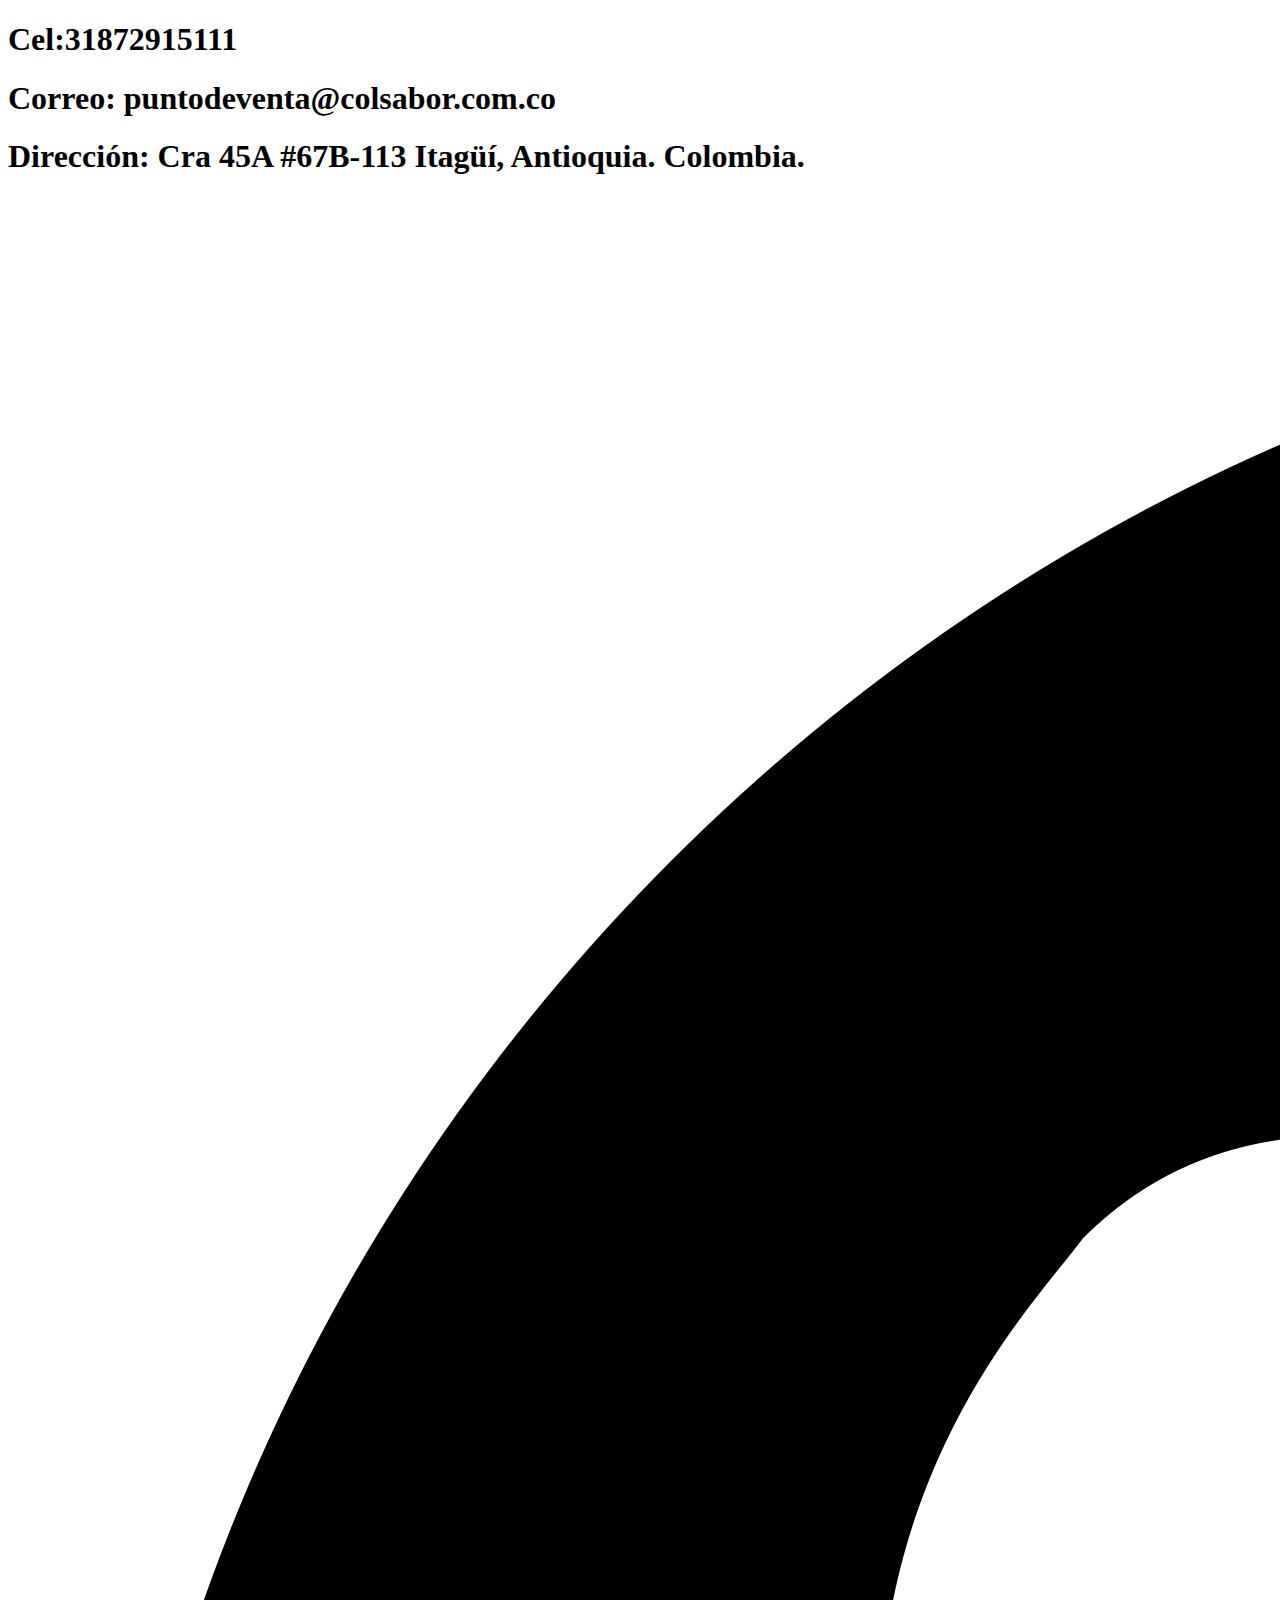
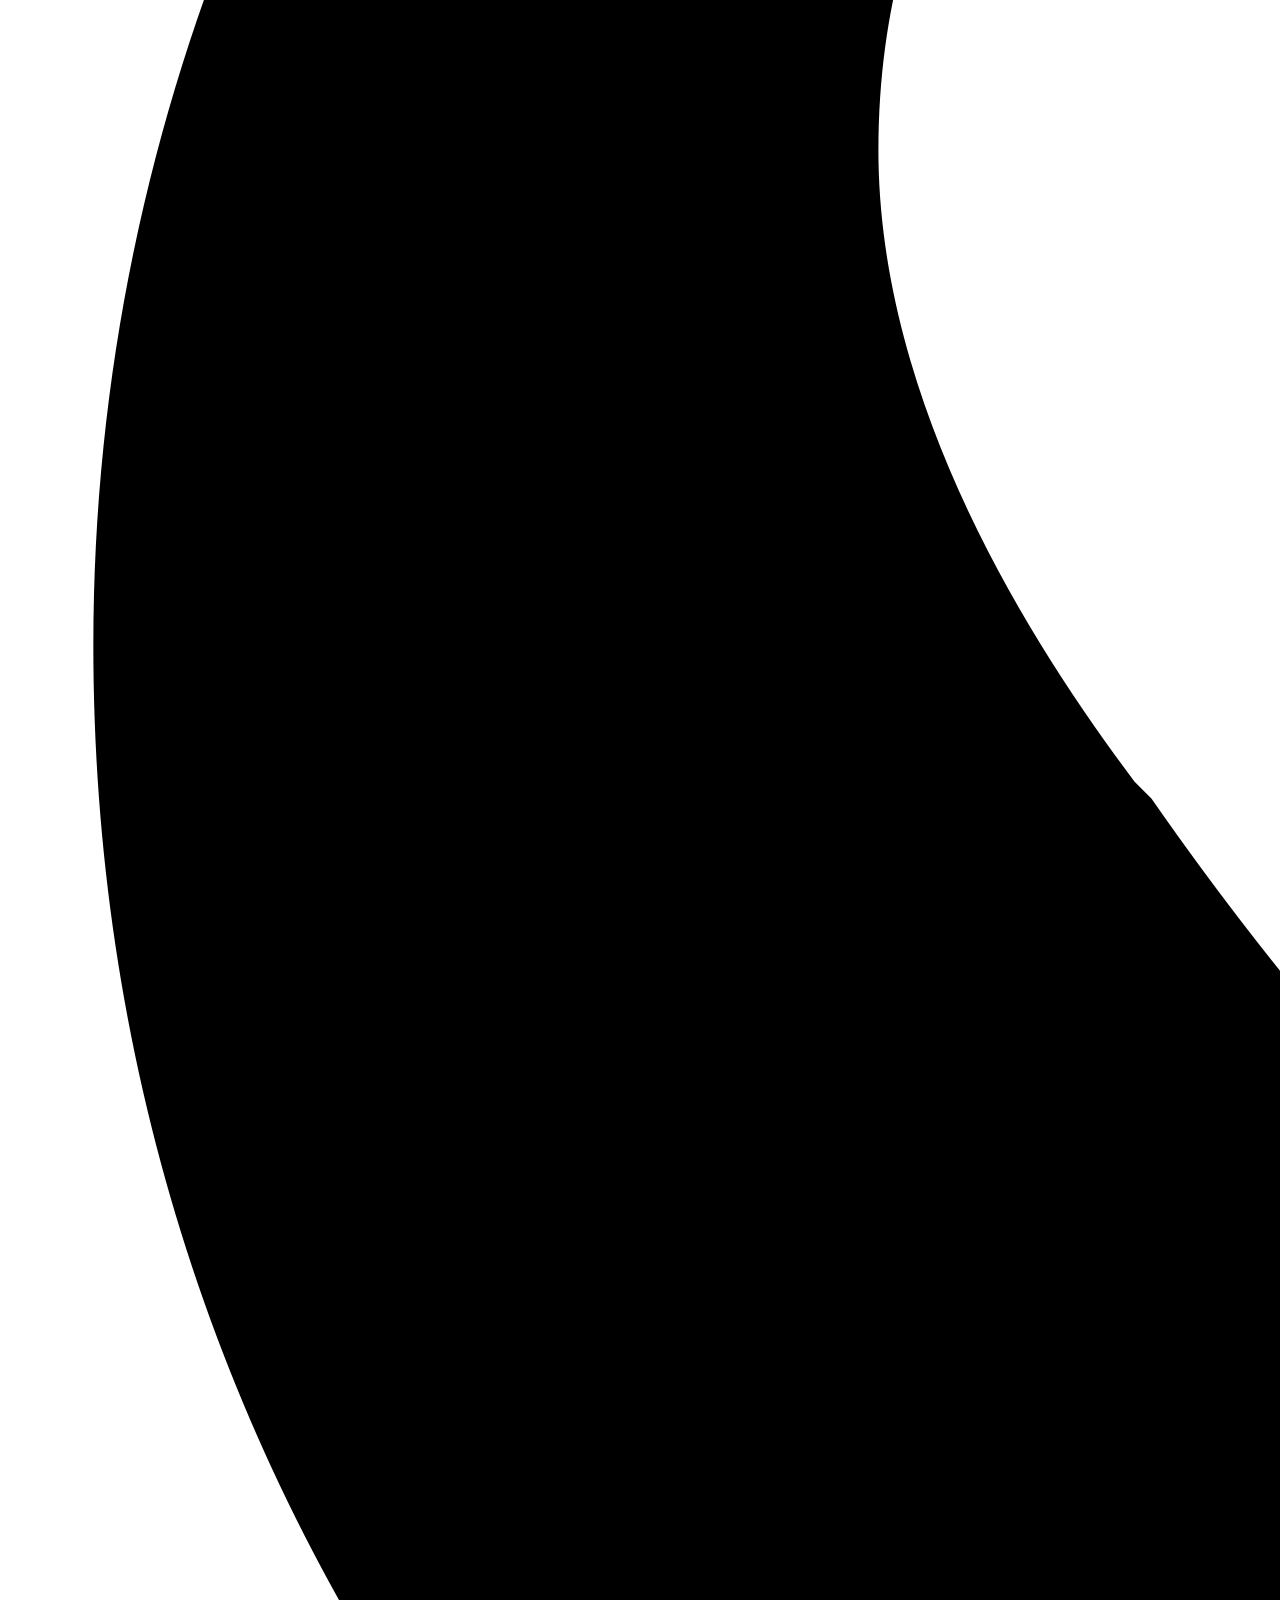
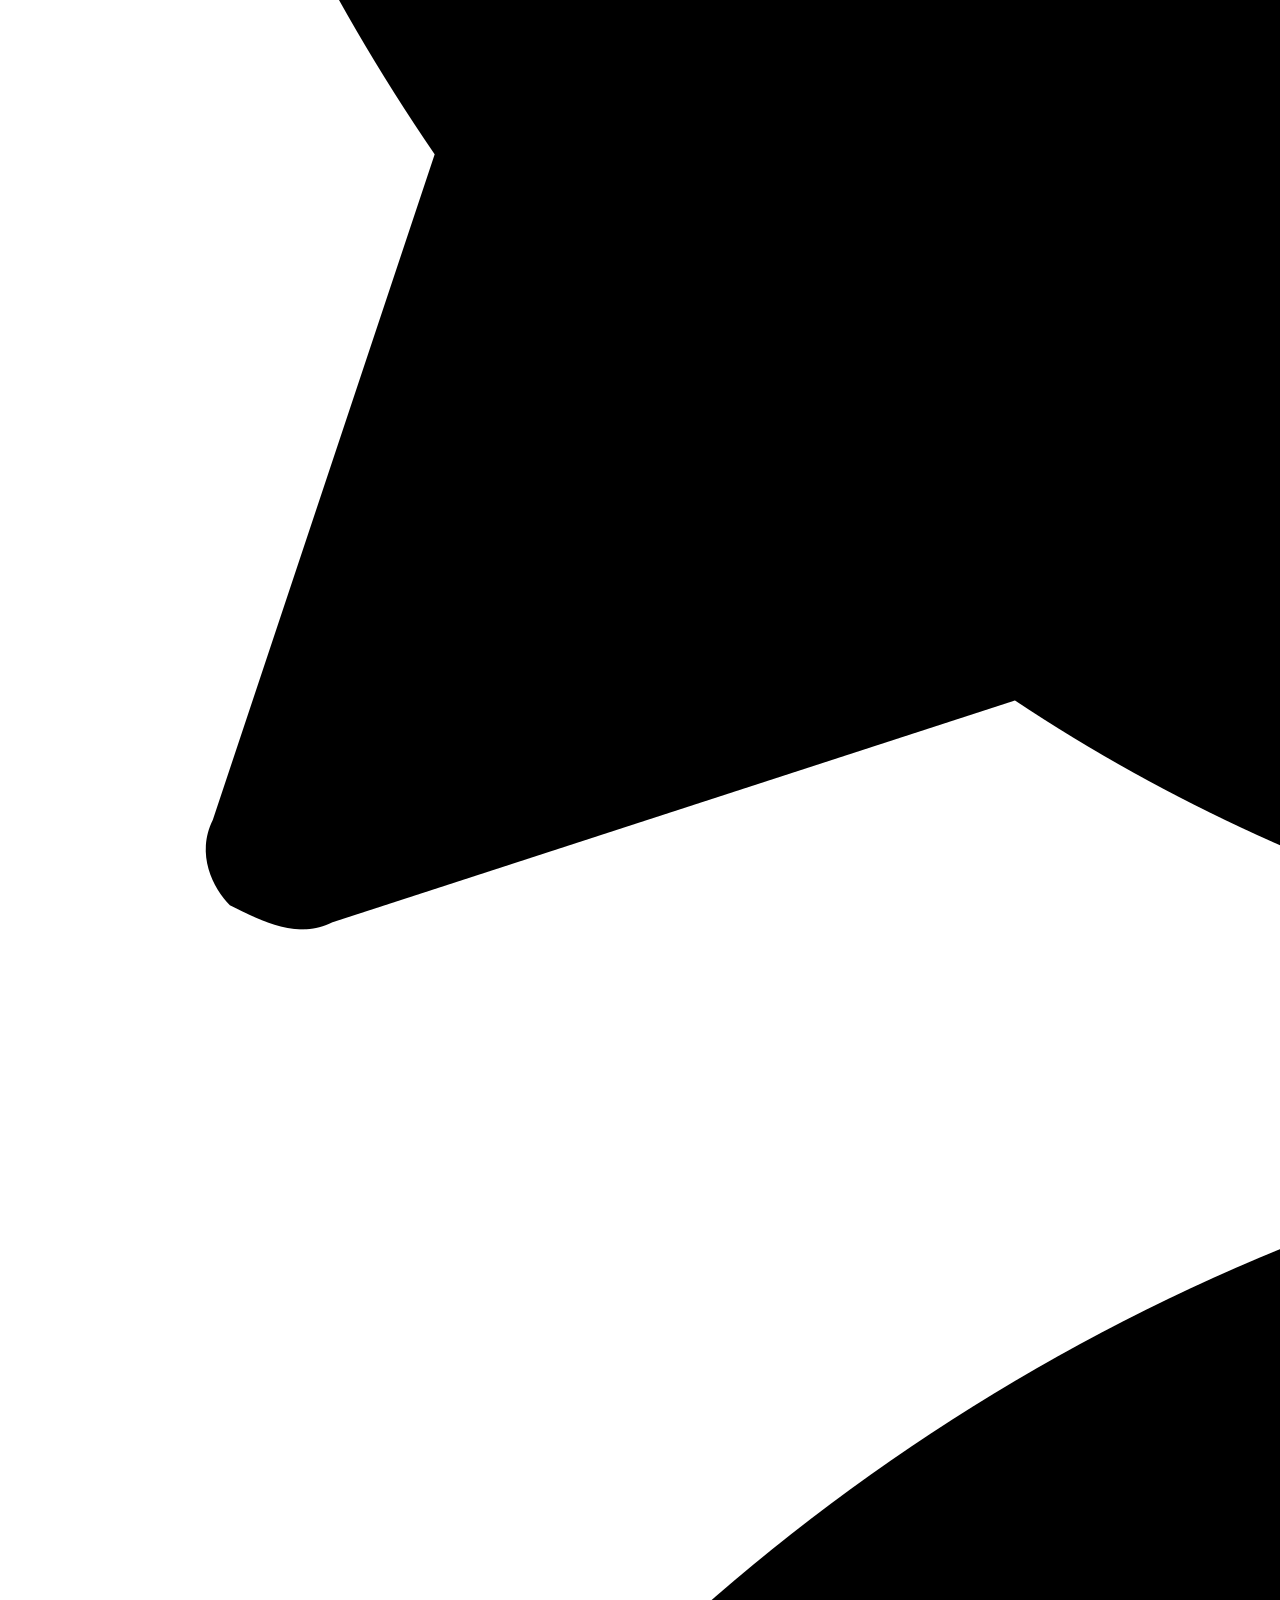
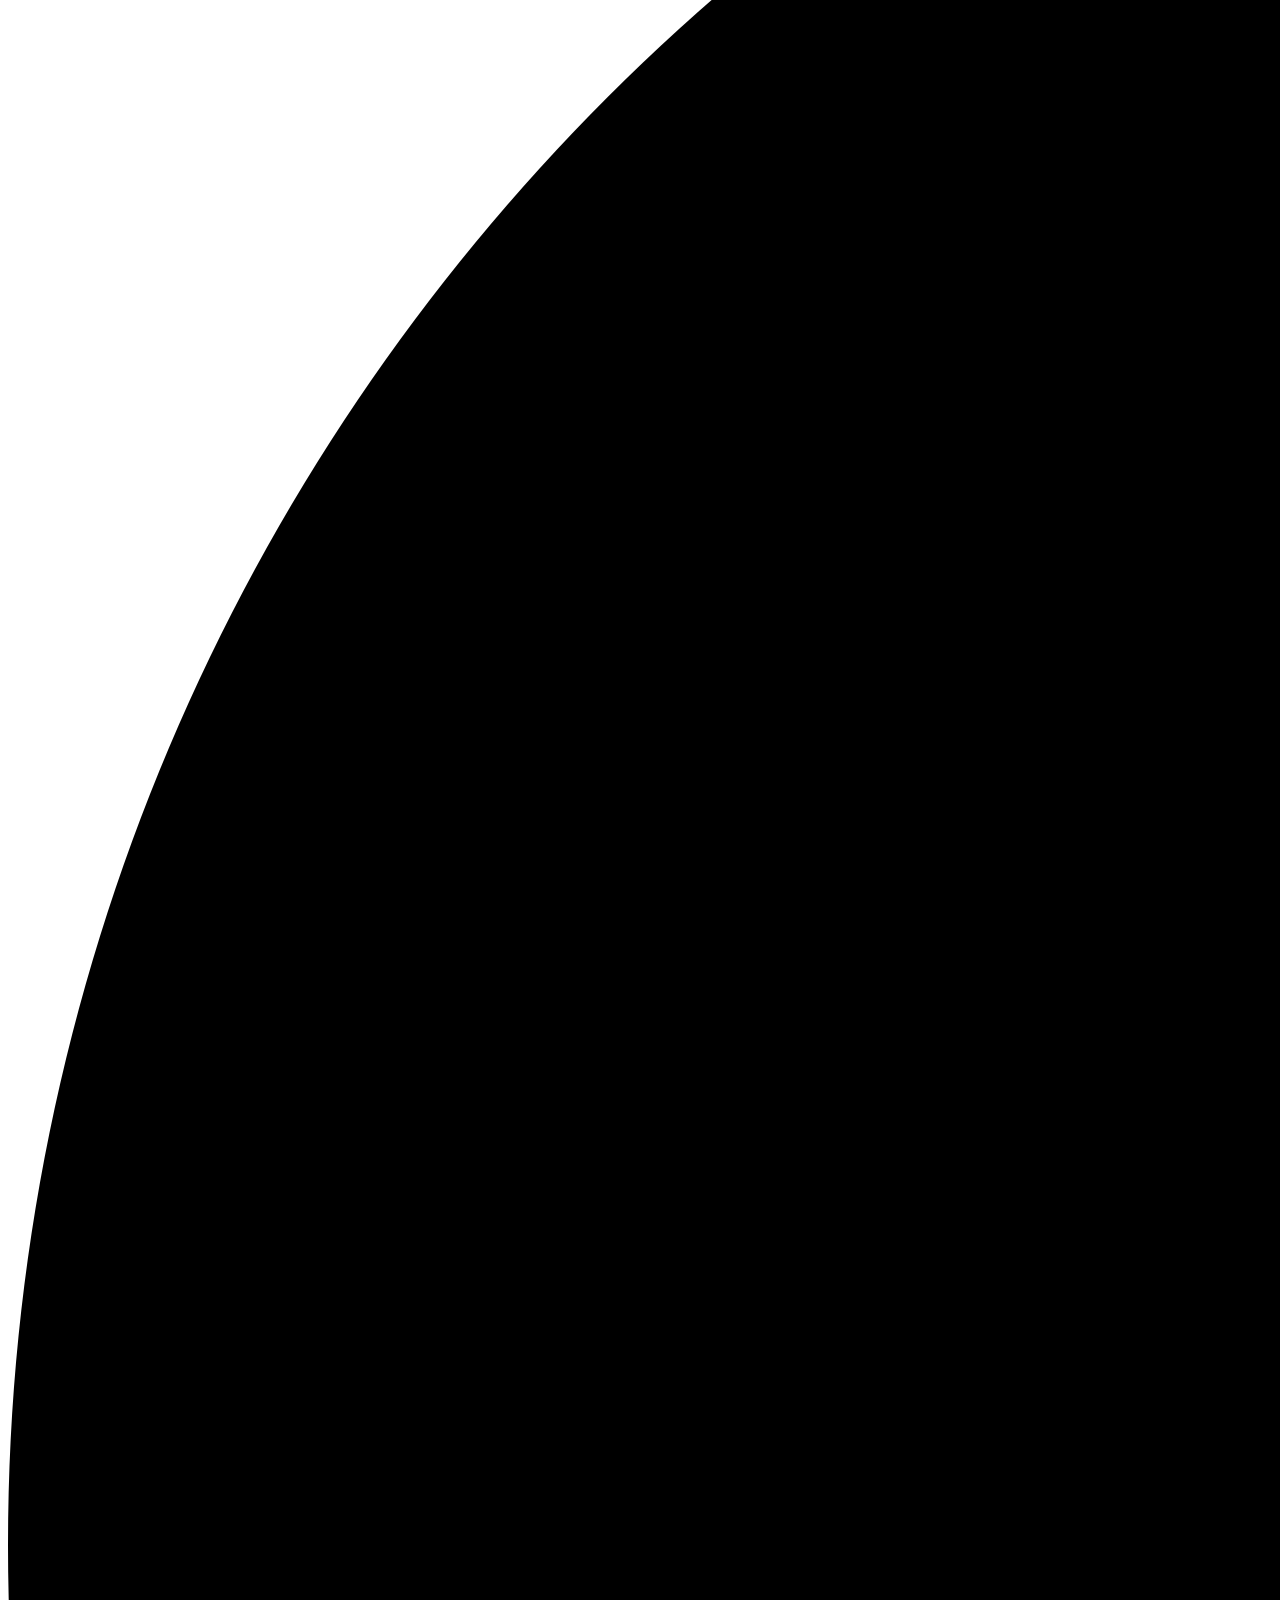
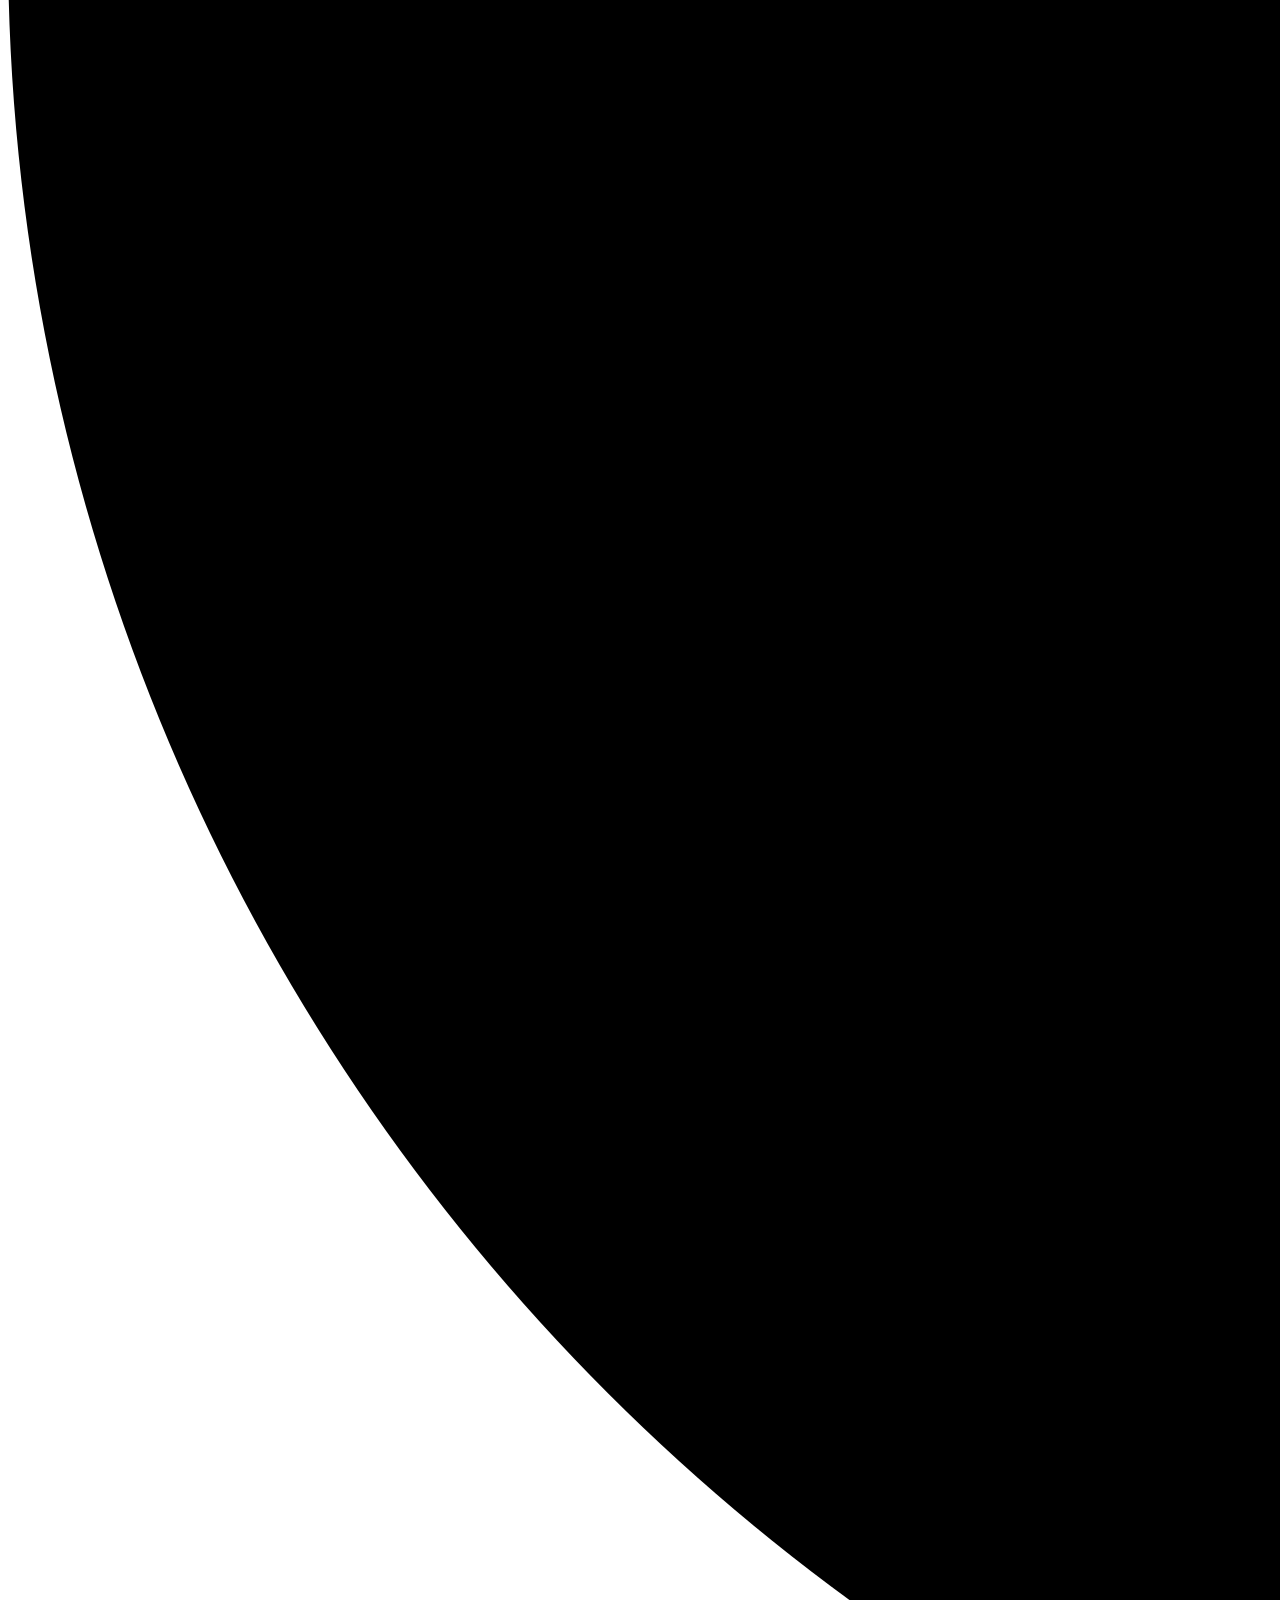
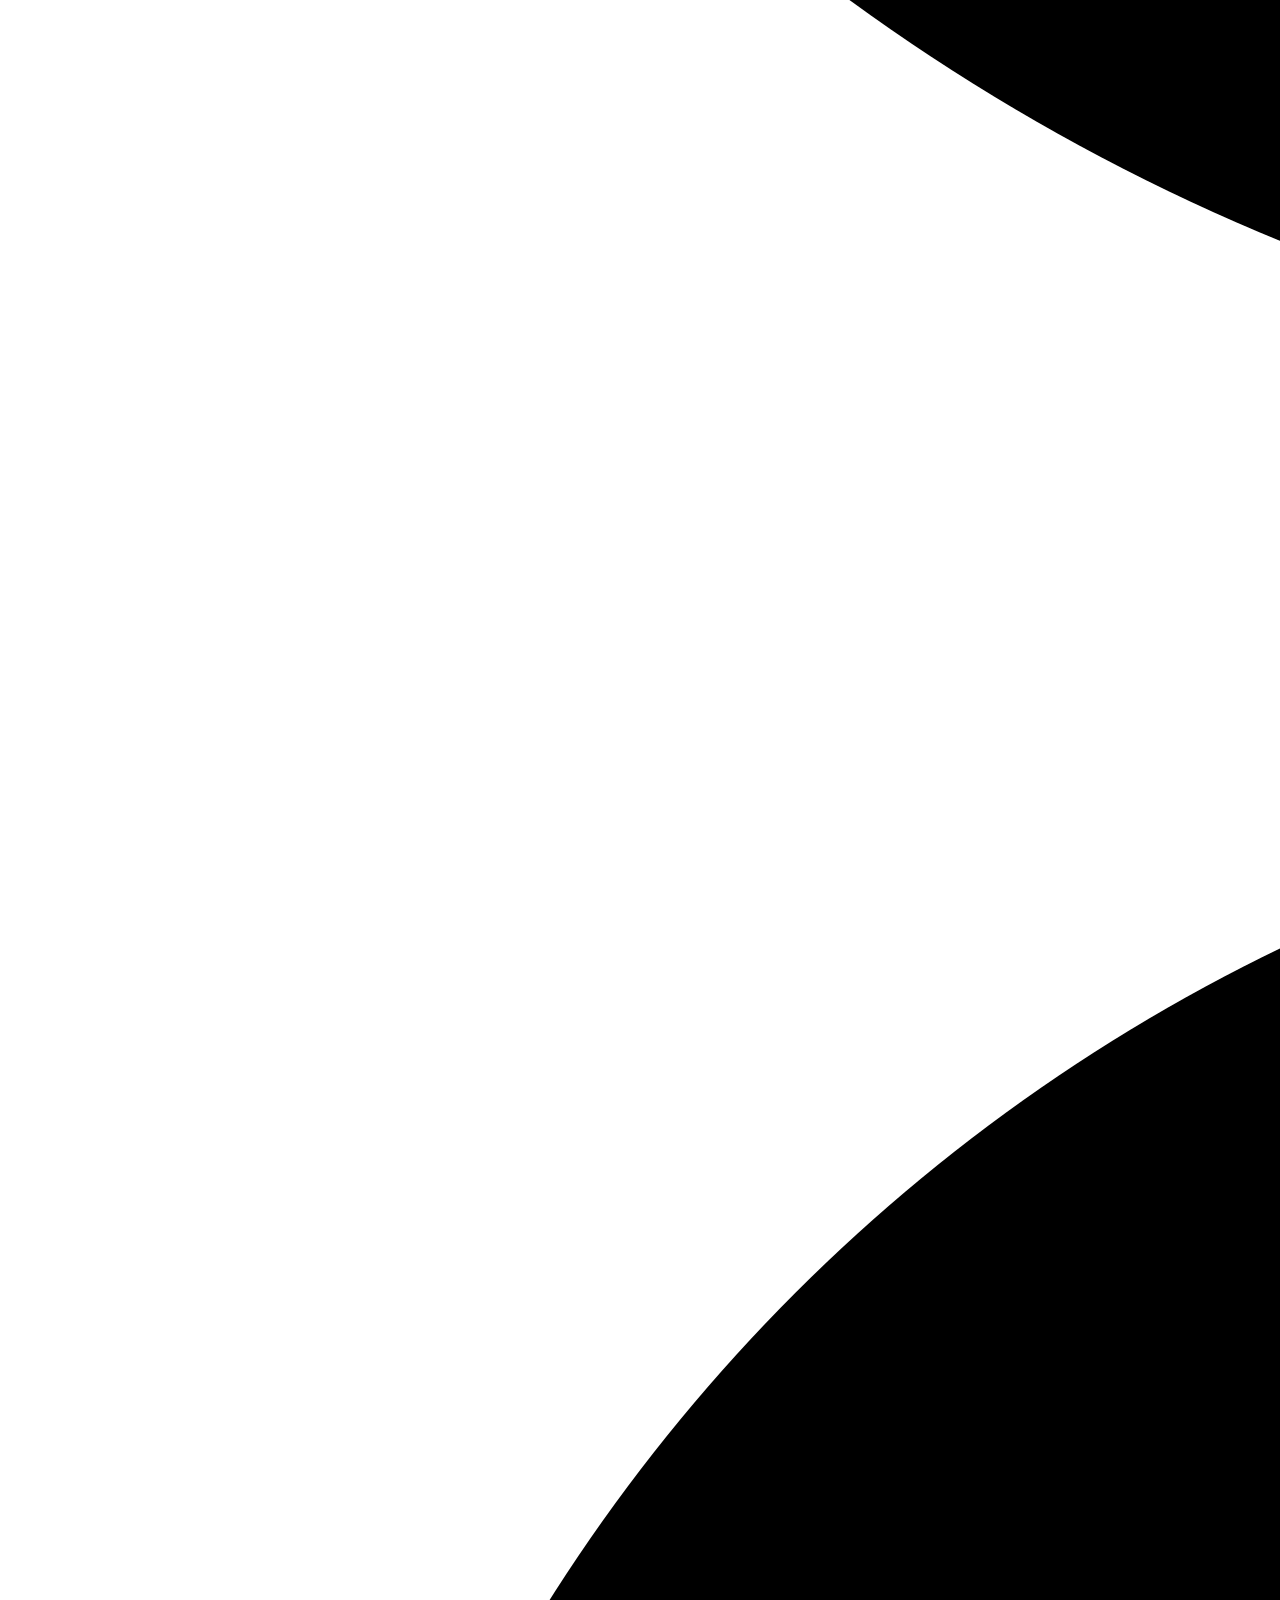
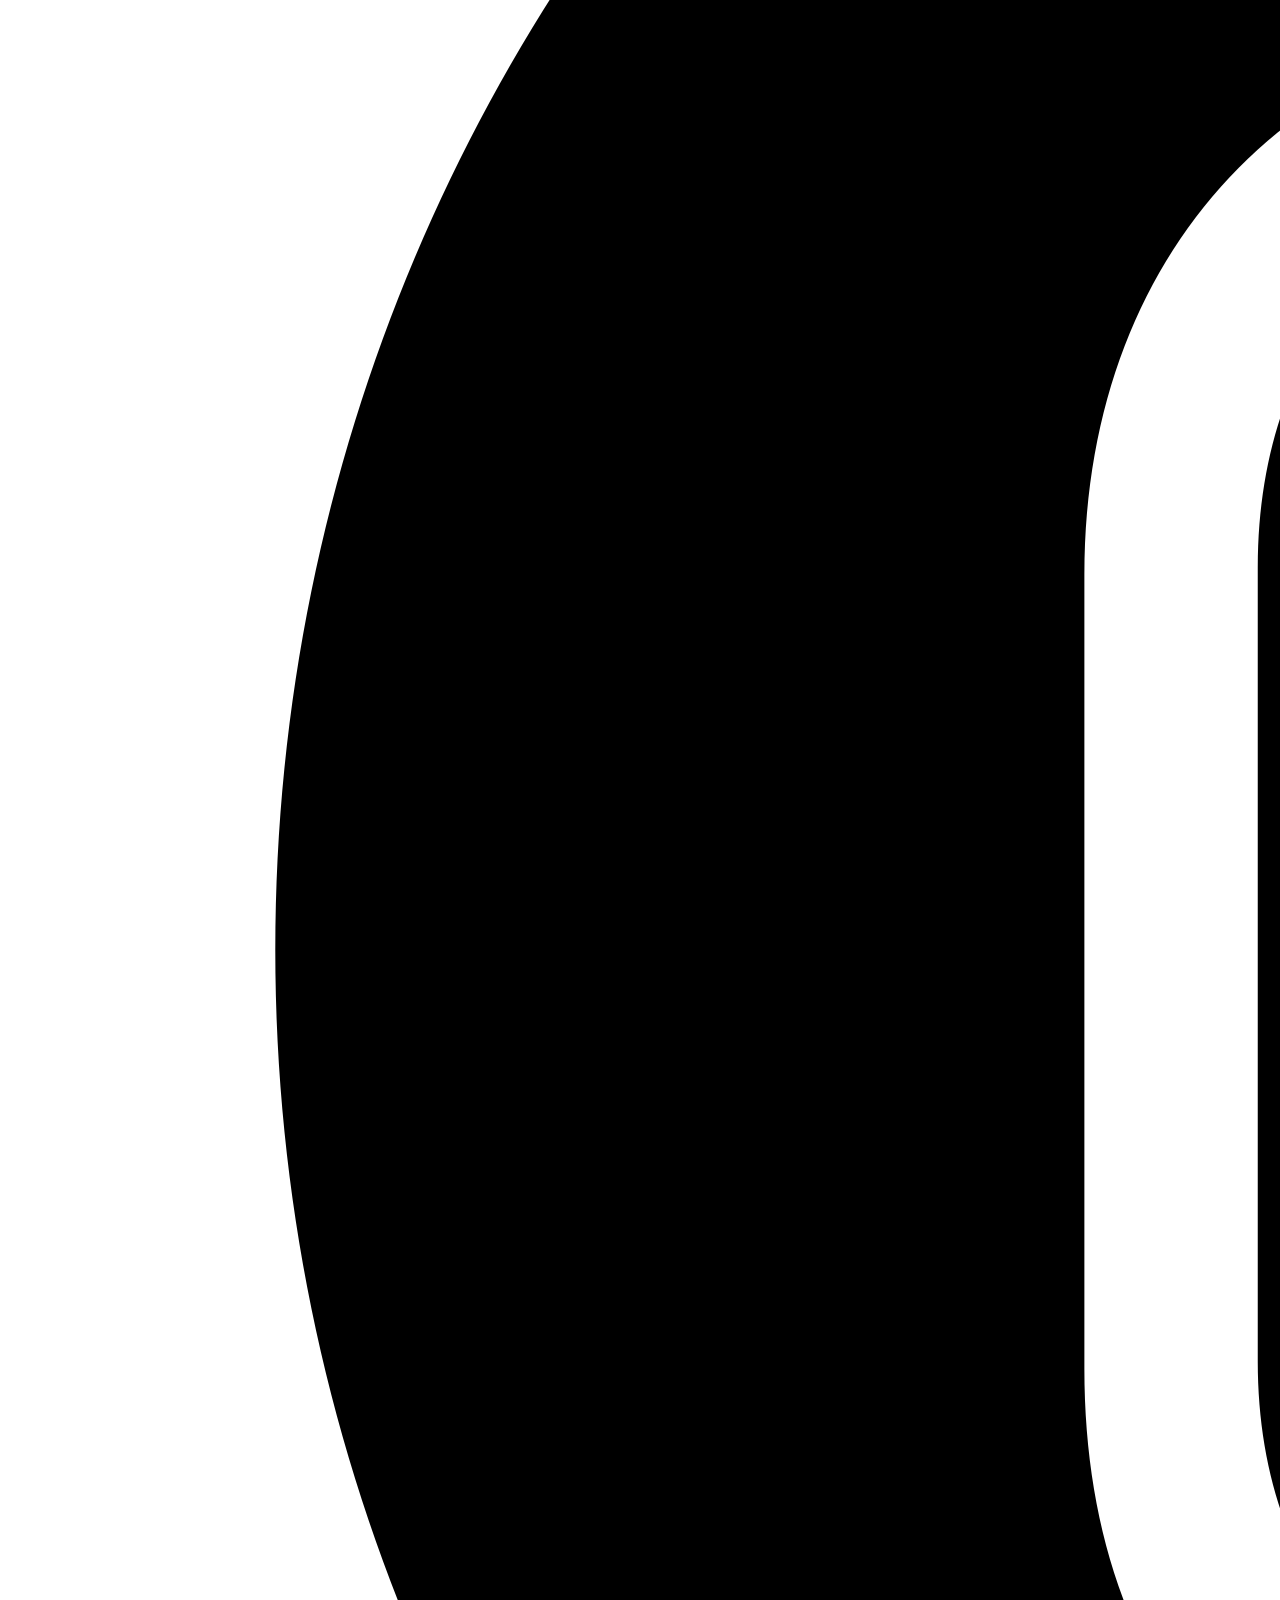
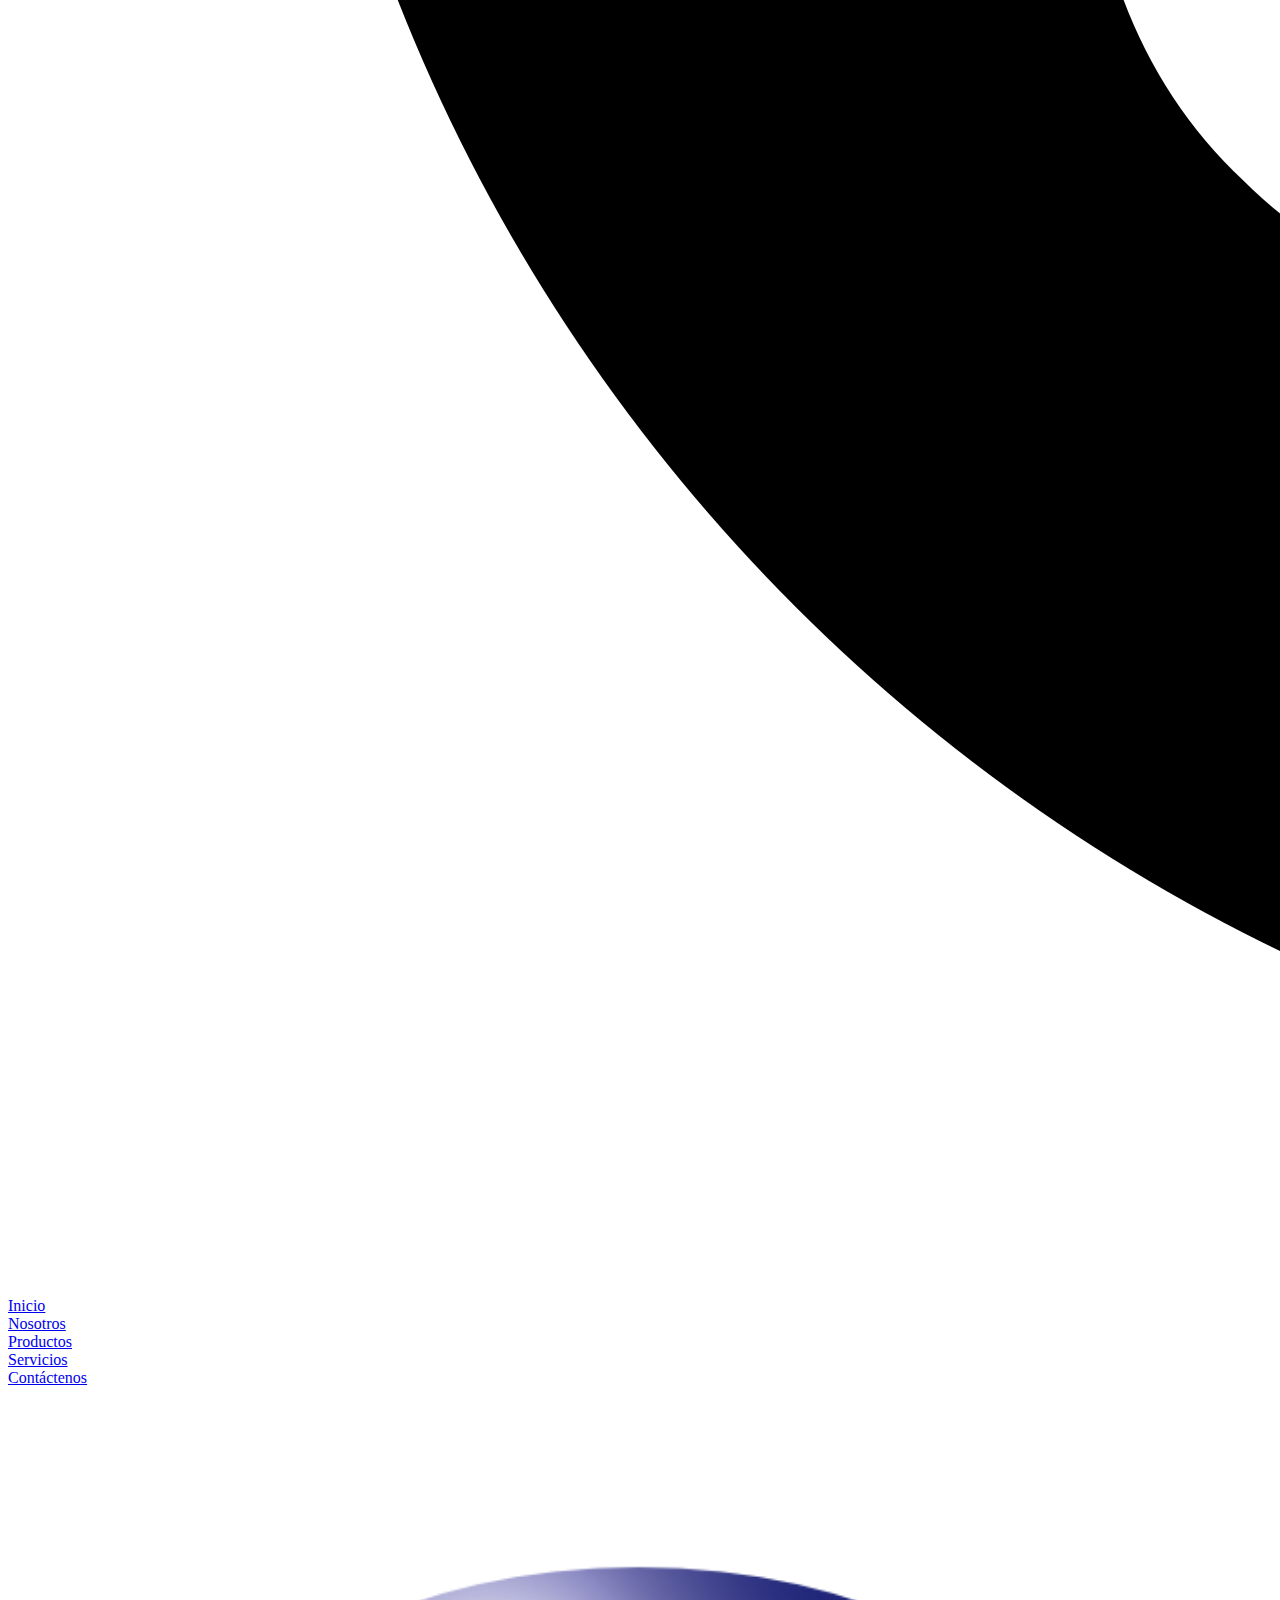
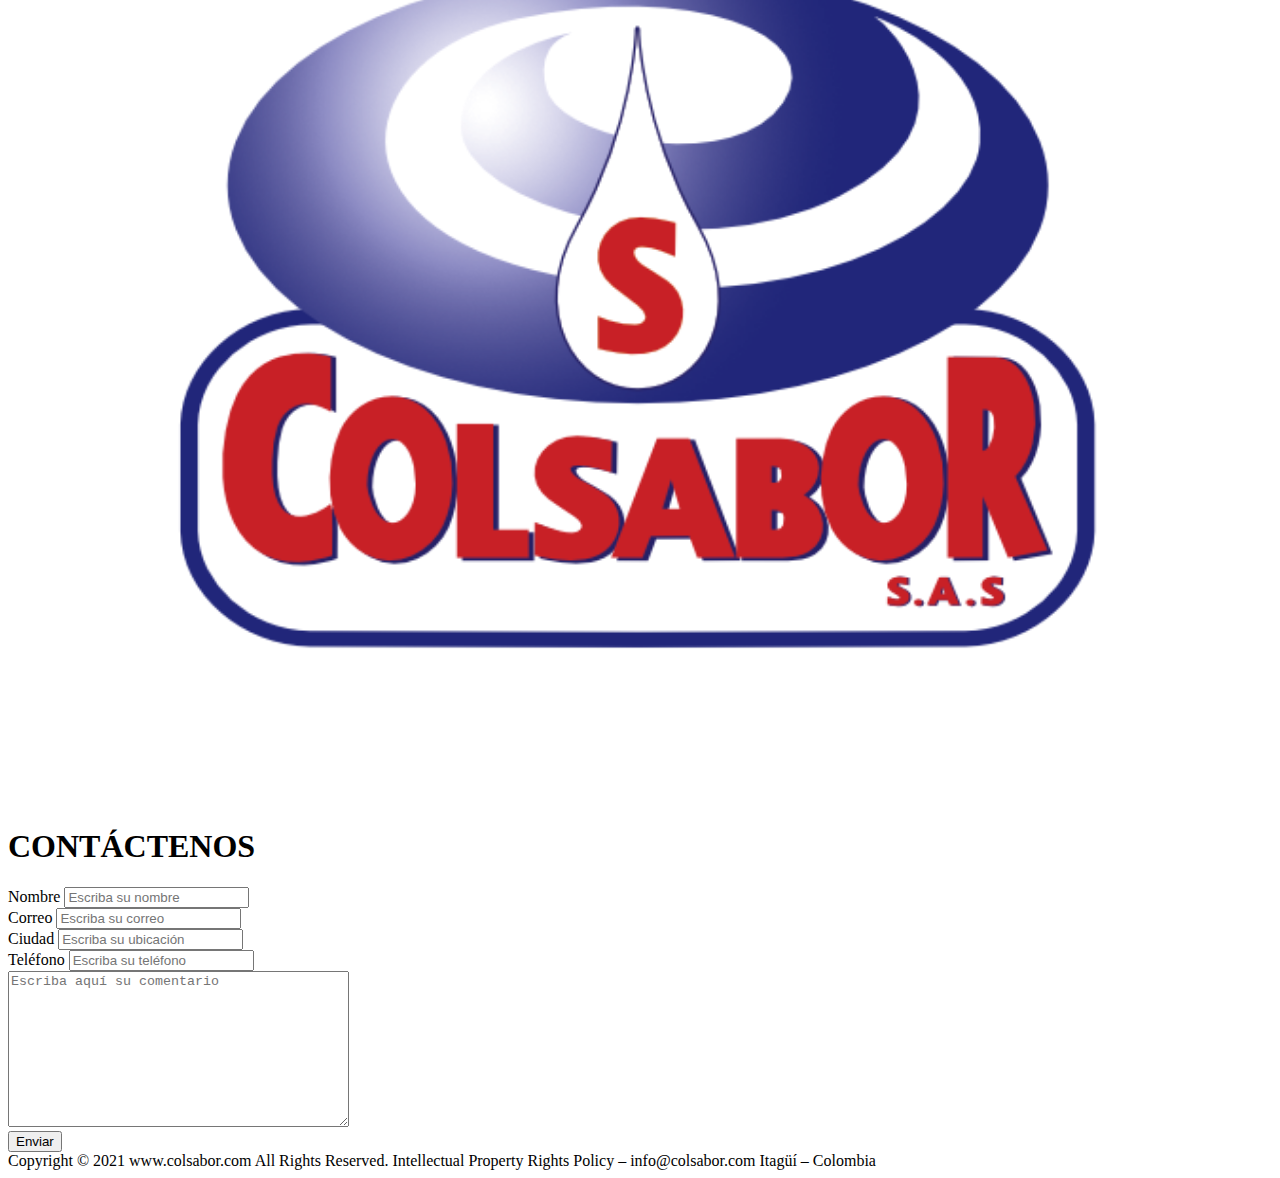
==== contactenos.html @ 19d51501 "mejoras en el archivo" ====
<!DOCTYPE html>
<html lang="es">

<head>
  <meta charset="UTF-8" />
  <meta http-equiv="X-UA-Compatible" content="IE=edge" />
  <meta name="viewport" content="width=device-width, initial-scale=1.0" />
  <link rel="icon" href="imagenes/logotipo.ico" />
  <link rel="stylesheet" href="css/estilos.css">
  <link rel="preconnect" href="https://fonts.googleapis.com">
  <link rel="preconnect" href="https://fonts.gstatic.com" crossorigin>
  <link href="https://fonts.googleapis.com/css2?family=Rubik:wght@300&display=swap" rel="stylesheet">
  <title>Colsabor</title>
</head>
<!-- Barra de navegación -->
<body>
  <header class="colorPrincipal header-grid">
    <!-- Información de contacto-->
    <div id="informacioncontacto" class="header__inf">
      <h1>Cel:31872915111</h1>
      <h1>Correo: puntodeventa@colsabor.com.co</h1>
      <h1>Dirección: Cra 45A #67B-113 Itagüí, Antioquia. Colombia.</h1>
    </div>
    <!-- iconos redes sociales -->
    <div id="iconosredes" class="icono-flex">
      <a href="https://wa.me/573182915111"
        ><img
          class="header__icono1"
          src="imagenes/whatsap.png"
          alt="whatsappicon"
      /></a>
      <a href="https://www.facebook.com/colsaborsas"
        ><img
          class="header__icono2"
          src="imagenes/facebook.png"
          alt="facebookicon"
      /></a>
      <a href="https://www.instagram.com/colsabor/"
        ><img
          class="header__icono3"
          src="imagenes/instagram.png"
          alt="instagramicon"
      /></a>
    </div>
    <!-- Menú de navegación -->
    <div id="navegador" class="header__nav ">
      <nav class="nav-flex">
        <div class="nav-li"><a class="nav-a"  href="inicio.html">Inicio</a></div>

        <div class="nav-li"><a class="nav-a" href="nosotros.html">Nosotros</a></div>

        <div class="nav-li"><a class="nav-a" href="productos.html">Productos</a></div>

        <div class="nav-li"><a class="nav-a" href="servicios.html">Servicios</a></div>

        <div class="nav-li"><a class="nav-a" href="contactenos.html">Contáctenos</a></div>
      </nav>
    </div>
    <!-- loogotipo de la empresa -->
    <div id="logo" class="header__img">
      <img
        src="imagenes/logotipo.png"
        alt="logotipo-colsabor"
        width="99%"
        
      />
    </div>
  </header>
   <!-- Formulario -->
  <!-- Título de la sección -->

    <main class="mainCon">
      <div class="mainCon__titulo">
        <h1>CONTÁCTENOS</h1>
      </div>
      <!-- Formulario con imágen relacionada en tabla -->
            <div class="mainCon__form">
              <form action="www.servidor.com"></form>
              <div class="mainCon__nombre">
                <label for="nombre">Nombre</label>
                <input type="text" name="nombre" placeholder="Escriba su nombre" required/>
              </div>
              <div class="mainCon__correo">
                <label for="correo">Correo</label>
                <input type="email" name="correo" placeholder="Escriba su correo" required />
              </div>
              <div class="mainCon__ciudad">
                <label for="ciudad">Ciudad</label>
                <input type="text" name="ciudad" placeholder="Escriba su ubicación" />
              </div>
              <div class="mainCon__telefono">
                <label for="telefono">Teléfono</label>
                <input type="number" name="telefono" placeholder="Escriba su teléfono" />
              </div>
              <div class="mainCon__cuadro"><textarea name="comentario" id="" cols="40" rows="10" placeholder="Escriba aquí su comentario"></textarea></div>
                <div class="mainCon__buttom"><input type="submit" value="Enviar">
            </div>
         </main>
  <!-- Pie de Página -->
  <footer>
      <div>
        Copyright © 2021 www.colsabor.com All Rights Reserved. Intellectual
        Property Rights Policy – info@colsabor.com Itagüí – Colombia
      </div>
  </footer>
</body>
</html>
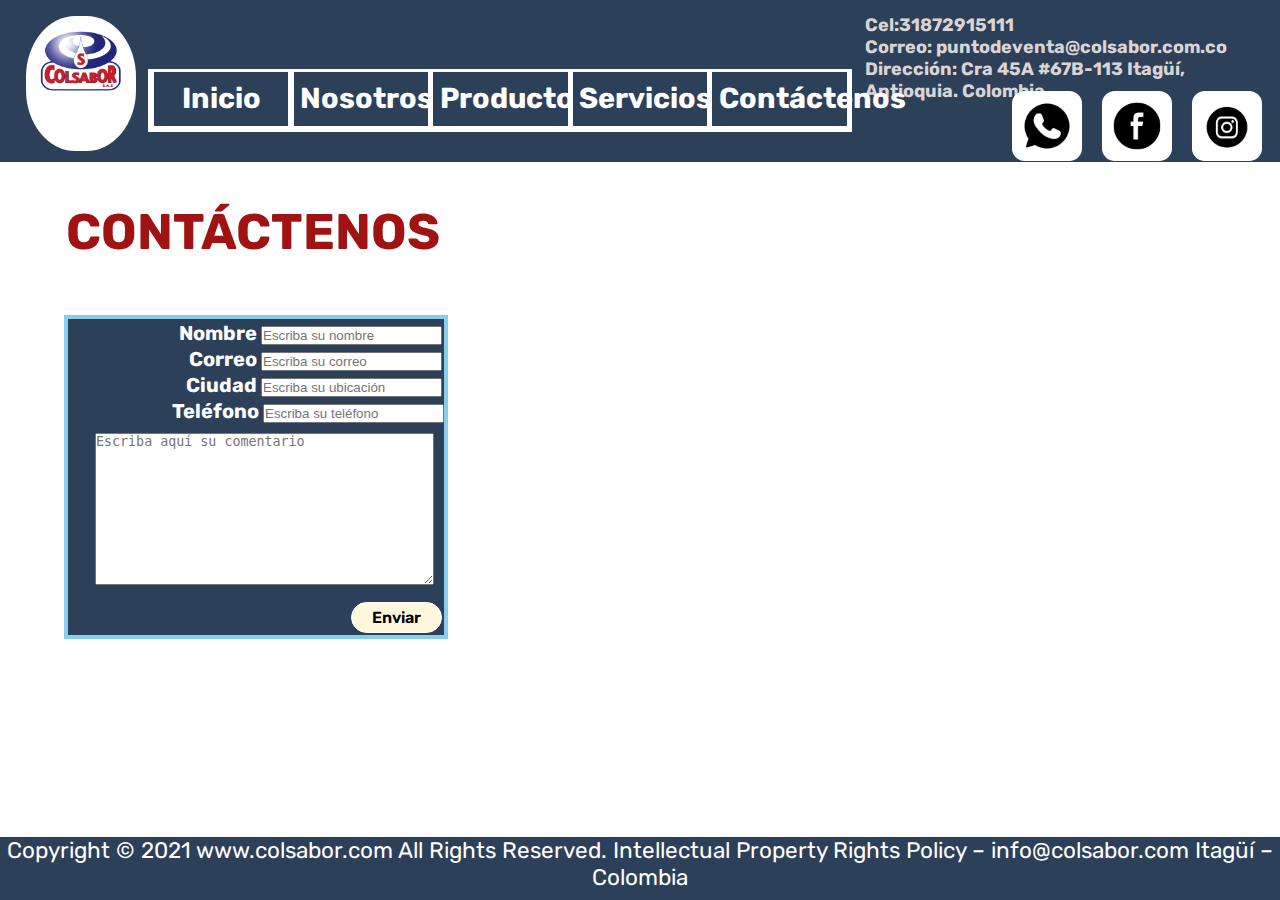
==== commit b393bc07: "cambio ensayo" ====
--- a/contactenos.html
+++ b/contactenos.html
@@ -6,7 +6,7 @@
   <meta http-equiv="X-UA-Compatible" content="IE=edge" />
   <meta name="viewport" content="width=device-width, initial-scale=1.0" />
   <link rel="icon" href="imagenes/logotipo.ico" />
-  <link rel="stylesheet" href="css/estilos.css">
+  <link rel="stylesheet" href="CSS/estilos.css">
   <link rel="preconnect" href="https://fonts.googleapis.com">
   <link rel="preconnect" href="https://fonts.gstatic.com" crossorigin>
   <link href="https://fonts.googleapis.com/css2?family=Rubik:wght@300&display=swap" rel="stylesheet">
@@ -45,7 +45,7 @@
     <!-- Menú de navegación -->
     <div id="navegador" class="header__nav ">
       <nav class="nav-flex">
-        <div class="nav-li"><a class="nav-a"  href="inicio.html">Inicio</a></div>
+        <div class="nav-li"><a class="nav-a"  href="index.html">Inicio</a></div>
 
         <div class="nav-li"><a class="nav-a" href="nosotros.html">Nosotros</a></div>
 
@@ -58,12 +58,14 @@
     </div>
     <!-- loogotipo de la empresa -->
     <div id="logo" class="header__img">
-      <img
-        src="imagenes/logotipo.png"
-        alt="logotipo-colsabor"
-        width="99%"
+      <a href="index.html">
+        <img
+          src="imagenes/logotipo.png"
+          alt="logotipo-colsabor"
+          width="99%"
         
-      />
+        />
+      </a>
     </div>
   </header>
    <!-- Formulario -->
--- a/CSS/estilos.css
+++ b/CSS/estilos.css
@@ -0,0 +1,717 @@
+* {
+    margin: 0;
+    padding: 0;
+    box-sizing: border-box;
+  }
+  
+  body {
+    width: 100vw;
+    height: 100vh;
+    overflow-x: hidden;
+    font-family: "Rubik", sans-serif;
+   }
+  
+  
+  
+  .header-grid {
+    display: grid;
+    grid-template-columns: 8.6vw 53vw 30.4vw;
+    grid-template-rows: auto, 7vh;
+    grid-column-gap: 2vw;
+    grid-row-gap: 0.5vh;
+    padding: 0.5vh 2vw 0vh 2vw;
+    grid-template-areas:
+      "logo . informacioncontacto"
+      "logo navegador iconosredes";
+    justify-items: center;
+    align-items: center;
+  }
+  div#navegador {
+    grid-area: navegador;
+  }
+  
+  div#logo {
+    grid-area: logo;
+  }
+  
+  div#informacioncontacto {
+    grid-area: informacioncontacto;
+  }
+  
+  div#iconosredes {
+    grid-area: iconosredes;
+  }
+  
+  #iconosredes {
+    justify-self: end;
+  }
+  
+  /*El navegador*/
+  .header__nav {
+    width: 55vw;
+    height: 7vh;
+    background-color: white;
+    border: solid white;
+    transform: translate(0, -30px);
+      }
+  
+  nav a {
+    text-decoration: none;
+    color: inherit;
+    font-size: 3.2vh;
+    font-weight: bolder;
+    color: white;
+    padding: 1.5vh auto 1.5vh auto;
+  }
+  
+  .nav-flex {
+    display: flex;
+    flex-direction: row;
+    flex-wrap: wrap;
+    justify-content: center;
+    align-items: center;
+    justify-content: space-around;
+  }
+  
+  .nav-li {
+    height: 6vh;
+    width: 10.5vw;
+    background-color: rgb(45, 64, 89);
+    padding: 1vh 0.5vw 1vh 0.5vw;
+    text-align: center;
+  }
+  
+  .nav-li:hover {
+    background-color: white;
+    padding: 1vh 0.5vw 1vh 0.5vw;
+    text-align: center;
+  }
+
+    
+  .nav-a:hover {
+    color: rgb(45, 64, 89);
+    padding: 1.5vh auto 1.5vh auto;
+  }
+  
+  .colorPrincipal {
+    background-color: rgb(45, 64, 89);
+  }
+  
+  /*logo de la empresa*/
+  .header__img {
+    width: 8.6vw;
+    height: 15vh;
+    background-color: white;
+    border-radius: 45%;
+    order: -1;
+    transition: all 1s;
+    }
+
+    .header__img:hover{
+      width: 10vw;
+      height: 17vh;
+      }
+  
+ 
+  /*la información de contacto*/
+  .header__inf {
+    width: 30.4vw;
+    height: 8vh;
+    font-size: 1vh;
+    font-family: "Rubik", sans-serif;
+    background-color: transparent;
+    color: rgb(219, 212, 212);
+    margin: 1vh;
+    order: 1;
+  }
+  /*Íconos de redes sociales*/
+  .icono-flex {
+    width: 26vh;
+    height: 7vh;
+    display: flex;
+    flex-direction: row;
+    flex-wrap: nowrap;
+    justify-content: center;
+    align-items: center;
+    justify-content: space-between;
+    order: 2;
+    transform:translate(0,-3px)
+    }
+  
+  .header__icono1 {
+    width: 6vh;
+    height: 6vh;
+    padding: 1vh;
+    background-color: white;
+    border-radius: 10px;
+    transform:scale(1.3,1.3);
+    transition: width 1s, height 1s;
+  }
+
+  .header__icono1:hover {
+    height: 5vh;
+    width: 5vh;
+    }
+
+  .header__icono2 {
+    width: 6vh;
+    height: 6vh;
+    padding: 1vh;
+    background-color: white;
+    border-radius: 10px;
+    transform:scale(1.3,1.3);
+    transition: width 1s, height 1s;
+  }
+
+  .header__icono2:hover {
+    height: 5vh;
+    width: 5vh;
+    }
+
+  .header__icono3 {
+    width: 6vh;
+    height: 6vh;
+    padding: 1vh;
+    background-color: white;
+    border-radius: 10px;
+    transform:scale(1.3,1.3);
+    transition: width 1s, height 1s;
+  }
+
+  .header__icono3:hover {
+    height: 5vh;
+    width: 5vh;
+    }
+  
+  /*Inicia el Footer*/
+  
+  footer {
+    height: 7vh;
+    background-color: rgb(45, 64, 89);
+    font-family: "Rubik", sans-serif;
+    font-weight: normal;
+    font-size: 2.5vh;
+    color: white;
+    text-align: center;
+  }
+  
+  /*MAIN DE INICIO*/
+  
+  .main {
+    width: 100vw;
+    height: 75vh;
+    background-image: url(../imagenes/cakewall.jpg);
+    background-size: cover;
+    background-repeat: no-repeat;
+    text-align: center;
+    display: grid;
+    grid-template-columns: 90vw;
+    grid-template-rows: 30% 20%;
+    align-content: space-evenly;
+    justify-content: center;
+  }
+  
+  .main__frase1 {
+    background-image: linear-gradient(to top,white,lightblue);
+    text-align: center;
+    font-size: 5vh;
+    color: rgb(161, 18, 18);
+    border-radius: 20px;
+    animation-name: aparecerfrase1;
+    animation-iteration-count: 1;
+    animation-timing-function: ease-in;
+    animation-duration: 2s;
+    animation-delay:0.5s;
+  }
+
+  @keyframes aparecerfrase1 {
+    0%{transform:translatex(-100vw);}
+    10%{transform:translatex(-90vw);}
+    20%{transform:translatex(-80vw);}
+    30%{transform:translatex(-70vw);}
+    40%{transform:translatex(-60vw);}
+    50%{transform:translatex(-50vw);}
+    60%{transform:translatex(-40vw);}
+    70%{transform:translatex(-30vw);}
+    80%{transform:translatex(-20vw);}
+    90%{transform:translatex(-10vw);}
+    100%{transform:translatex(0vw);}
+  }
+
+  
+  .main__frase2 {
+    background-image: linear-gradient(to bottom, white,lightblue);
+    font-size: 4vh;
+    text-align: center;
+    color: rgb(9, 67, 145);
+    border-radius: 20px;
+    animation-name: aparecerfrase2;
+    animation-iteration-count: 1;
+    animation-timing-function: ease-in;
+    animation-duration: 2s;
+    animation-delay:0.5s;
+  }
+
+  @keyframes aparecerfrase2 {
+    0%{transform:translatex(100vw);}
+    10%{transform:translatex(90vw);}
+    20%{transform:translatex(80vw);}
+    30%{transform:translatex(70vw);}
+    40%{transform:translatex(60vw);}
+    50%{transform:translatex(50vw);}
+    60%{transform:translatex(40vw);}
+    70%{transform:translatex(30vw);}
+    80%{transform:translatex(20vw);}
+    90%{transform:translatex(10vw);}
+    100%{transform:translatex(0vw);}
+  }
+  
+  /*MAIN DE NOSOTROS*/
+  
+  .mainNos {
+    width: 100vw;
+    height: 75vh;
+    background-color: white;
+    display: flex;
+    flex-flow: row nowrap;
+    padding: 5vh 20vh 5vh 20vh;
+    justify-content: space-evenly;
+  }
+  
+  section {
+    padding-right: 10vh;
+  }
+  
+  .mainNos__titulo {
+    position:relative;
+    font-weight: bolder;
+    font-size: 4vh;
+    color: rgb(161, 18, 18);
+    padding-bottom: 10vh;
+    animation-duration: 1s;
+    animation-name: aparecer;
+    animation-iteration-count: 1;
+  }
+
+  @keyframes aparecer{
+    0%{transform:translatex(-50vw)}
+    10%{transform:translatex(-45vw)}
+    20%{transform:translatex(-40vw)}
+    30%{transform:translatex(-35vw)}
+    40%{transform:translatex(-30vw)}
+    50%{transform:translatex(-25vw)}
+    60%{transform:translatex(-20vw)}
+    70%{transform:translatex(-15vw)}
+    80%{transform:translatex(-10vw)}
+    90%{transform:translatex(-5vw)}
+    100%{transform:translatex(0vw)}
+  }
+
+  
+  
+  .mainNos__texto {
+    font-weight: bold;
+    font-size: 3.5vh;
+    color: rgb(1, 0, 3);
+    text-align: justify;
+  }
+  
+  .mainNos__imagen {
+    height: 65vh;
+    width: 30vw;
+  }
+  
+  /*MAIN DE PRODUCTOS*/
+  
+  .mainProd {
+    width: 100vw;
+    height: 1500px;
+    text-align: center;
+  }
+  .mainProd__titulo {
+    display: inline-block;
+    font-weight: bolder;
+    font-size: 50px;
+    color: rgb(161, 18, 18);
+    position: relative;
+    margin: 50px;
+    padding: 10px;
+    animation-duration: 1s;
+    animation-name: aparecer1;
+    animation-iteration-count: 1;
+    }
+
+  @keyframes aparecer1 {
+    0%{transform:translatex(-50vw);}
+    10%{transform:translatex(-45vw);}
+    20%{transform:translatex(-40vw);}
+    30%{transform:translatex(-35vw);}
+    40%{transform:translatex(-30vw);}
+    50%{transform:translatex(-25vw);}
+    60%{transform:translatex(-20vw);}
+    70%{transform:translatex(-15vw);}
+    80%{transform:translatex(-10vw);}
+    90%{transform:translatex(-5vw);}
+    100%{transform:translatex(-0vw);}
+  }
+  
+  .mainProd__img1 {
+    display: inline-block;
+    width: 300px;
+    height: 300px;
+    position: absolute;
+    left: 1%;
+    top: 50%;
+  }
+  .mainProd__img2 {
+    display: inline-block;
+    width: 300px;
+    height: 300px;
+    position: absolute;
+    left: 26%;
+    top: 50%;
+  }
+  .mainProd__img3 {
+    display: inline-block;
+    width: 300px;
+    height: 300px;
+    position: absolute;
+    left: 51%;
+    top: 50%;
+  }
+  .mainProd__img4 {
+    display: inline-block;
+    width: 300px;
+    height: 300px;
+    position: absolute;
+    left: 76%;
+    top: 50%;
+  }
+  .mainProd__img5 {
+    display: inline-block;
+    width: 300px;
+    height: 300px;
+    position: absolute;
+    left: 1%;
+    top: 100%;
+  }
+  .mainProd__img6 {
+    display: inline-block;
+    width: 300px;
+    height: 300px;
+    position: absolute;
+    left: 26%;
+    top: 100%;
+  }
+  .mainProd__img7 {
+    display: inline-block;
+    width: 300px;
+    height: 300px;
+    position: absolute;
+    left: 51%;
+    top: 100%;
+  }
+  .mainProd__img8 {
+    display: inline-block;
+    width: 300px;
+    height: 300px;
+    position: absolute;
+    left: 76%;
+    top: 100%;
+  }
+  .mainProd__img9 {
+    display: inline-block;
+    width: 300px;
+    height: 300px;
+    position: absolute;
+    left: 1%;
+    top: 150%;
+  }
+  .mainProd__img10 {
+    display: inline-block;
+    width: 300px;
+    height: 300px;
+    position: absolute;
+    left: 26%;
+    top: 150%;
+  }
+  .mainProd__img11 {
+    display: inline-block;
+    width: 300px;
+    height: 300px;
+    position: absolute;
+    left: 51%;
+    top: 150%;
+  }
+  .mainProd__img12 {
+    display: inline-block;
+    width: 300px;
+    height: 300px;
+    position: absolute;
+    left: 76%;
+    top: 150%;
+  }
+  .mainProd__img13 {
+    display: inline-block;
+    width: 300px;
+    height: 300px;
+    position: absolute;
+    left: 1%;
+    top: 200%;
+  }
+  .mainProd__img14 {
+    display: inline-block;
+    width: 300px;
+    height: 300px;
+    position: absolute;
+    left: 26%;
+    top: 200%;
+  }
+  .mainProd__img15 {
+    display: inline-block;
+    width: 300px;
+    height: 300px;
+    position: absolute;
+    left: 51%;
+    top: 200%;
+  }
+  .mainProd__img16 {
+    display: inline-block;
+    width: 300px;
+    height: 300px;
+    position: absolute;
+    left: 76%;
+    top: 200%;
+  }
+  
+  /*MAIN DE SERVICIOS*/
+  .mainServ {
+    height: 135%;
+  }
+  .mainServ__titulo {
+    display: inline-block;
+    font-weight: bolder;
+    font-size: 25px;
+    color: rgb(161, 18, 18);
+    margin: 30px;
+    padding: 10px;
+    animation-name: aparecer2;
+    animation-duration: 1.5s;
+    animation-iteration-count: 1;
+    transform:translatex(25vw);
+    }
+
+  @keyframes aparecer2 {
+    0%{transform:translatex(-50vw);}
+    10%{transform:translatex(-45vw);}
+    20%{transform:translatex(-40vw);}
+    30%{transform:translatex(-35vw);}
+    40%{transform:translatex(-30vw);}
+    50%{transform:translatex(-25vw);}
+    60%{transform:translatex(-20vw);}
+    70%{transform:translatex(-15vw);}
+    80%{transform:translatex(-10vw);}
+    90%{transform:translatex(-5vw);}
+    100%{transform:translatex(0vw);}
+  }
+
+  .mainServ__subtitulo1 {
+    width: 31%;
+    height: 8%;
+    display: inline-block;
+    font-weight: bolder;
+    font-size: 20px;
+    color: rgb(73, 42, 214);
+    text-align: center;
+    position: absolute;
+    left: 1%;
+    top: 40%;
+  }
+  .mainServ__subtitulo2 {
+    width: 31%;
+    height: 8%;
+    display: inline-block;
+    font-weight: bolder;
+    font-size: 20px;
+    color: rgb(73, 42, 214);
+    text-align: center;
+    position: absolute;
+    left: 34%;
+    top: 40%;
+  }
+  .mainServ__subtitulo3 {
+    width: 31%;
+    height: 8%;
+    display: inline-block;
+    font-weight: bolder;
+    font-size: 20px;
+    color: rgb(73, 42, 214);
+    text-align: center;
+    position: absolute;
+    left: 67%;
+    top: 40%;
+  }
+  .mainServ__texto1 {
+    width: 31%;
+    height: 20%;
+    display: inline-block;
+    font-weight: bolder;
+    font-size: 20px;
+    color: black;
+    text-align: justify;
+    position: absolute;
+    left: 1%;
+    top: 55%;
+    margin: 3px 3px 3px 3px;
+  }
+  .mainServ__texto2 {
+    width: 31%;
+    height: 20%;
+    display: inline-block;
+    font-weight: bolder;
+    font-size: 20px;
+    color: black;
+    text-align: justify;
+    position: absolute;
+    left: 34%;
+    top: 55%;
+    margin: 3px 3px 3px 3px;
+  }
+  .mainServ__texto3 {
+    width: 31%;
+    height: 20%;
+    display: inline-block;
+    font-weight: bolder;
+    font-size: 20px;
+    color: black;
+    text-align: justify;
+    position: absolute;
+    left: 67%;
+    top: 55%;
+    margin: 3px 3px 3px 3px;
+  }
+  .mainServ__img1 {
+    display: inline-block;
+    position: absolute;
+    left: 1%;
+    top: 80%;
+  }
+  .mainServ__img2 {
+    display: inline-block;
+    position: absolute;
+    left: 34%;
+    top: 80%;
+  }
+  .mainServ__img3 {
+    display: inline-block;
+    position: absolute;
+    left: 67%;
+    top: 80%;
+  }
+  
+  /*MAIN DE CONTACTO*/
+  .mainCon {
+    height: 75vh;
+    width: 100vw;
+    background-image: url(../imagenes/candies.jpg);
+    background-size: cover;
+    }
+
+  
+  
+  .mainCon__titulo {
+    display: inline-block;
+    font-weight: bolder;
+    font-size: 25px;
+    color: rgb(161, 18, 18);
+    text-align: center;
+    position: absolute;
+    margin: 30px;
+    padding: 10px;
+    left: 2%;
+    animation-name: aparecer3;
+    animation-iteration-count: 1s;
+    animation-timing-function: ease-in;
+    animation-duration: 1s;
+  }
+
+  @keyframes aparecer3 {
+    0%{transform:translatex(-50vw);}
+    10%{transform:translatex(-45vw);}
+    20%{transform:translatex(-40vw);}
+    30%{transform:translatex(-35vw);}
+    40%{transform:translatex(-30vw);}
+    50%{transform:translatex(-25vw);}
+    60%{transform:translatex(-20vw);}
+    70%{transform:translatex(-15vw);}
+    80%{transform:translatex(-10vw);}
+    90%{transform:translatex(-5vw);}
+    100%{transform:translatex(0vw);}
+  }
+  
+  .mainCon__form {
+    width: 30vw;
+    display: inline-block;
+    position: absolute;
+    left: 5%;
+    top: 35%;
+    font-size: 20px;
+    text-align: right;
+    font-weight: bolder;
+    background-color: rgb(45, 64, 89);
+    border: skyblue 4px solid;
+    color: white;
+  }
+  .mainCon__nombre {
+    margin: 2px;
+  }
+  .mainCon__correo {
+    margin: 2px;
+  }
+  .mainCon__ciudad {
+    margin: 2px;
+  }
+  .mainCon__telefon {
+    margin: 2px;
+  }
+  .mainCon__cuadro {
+    margin: 10px;
+  }
+  
+  .mainCon__buttom {
+    margin: 2px;
+    float: right;
+  }
+  input[type="submit"] {
+    background-color: cornsilk;
+    font-family: "Rubik", sans-serif;
+    font-weight: 600;
+    padding: 5px 20px;
+    font-size: 16px;
+    border-radius: 30px;
+    border: solid 1px #fff;
+  }
+  
+  input[type="submit"]:hover {
+    background-color: #000;
+    color: #fff;
+  }
+  /*MEDIA QUERIES*/
+  /*Mobile*/
+  @media  only screen and (max-width:900px) {
+  
+    body {
+      display: flex;
+      flex-direction:column;
+      flex-wrap: nowrap;}
+  
+  .header__nav {
+    display: flex;
+    flex-direction:column;
+  }
+      
+  .icono-flex{
+    display:flex;
+    flex-direction: column;
+  }
+  }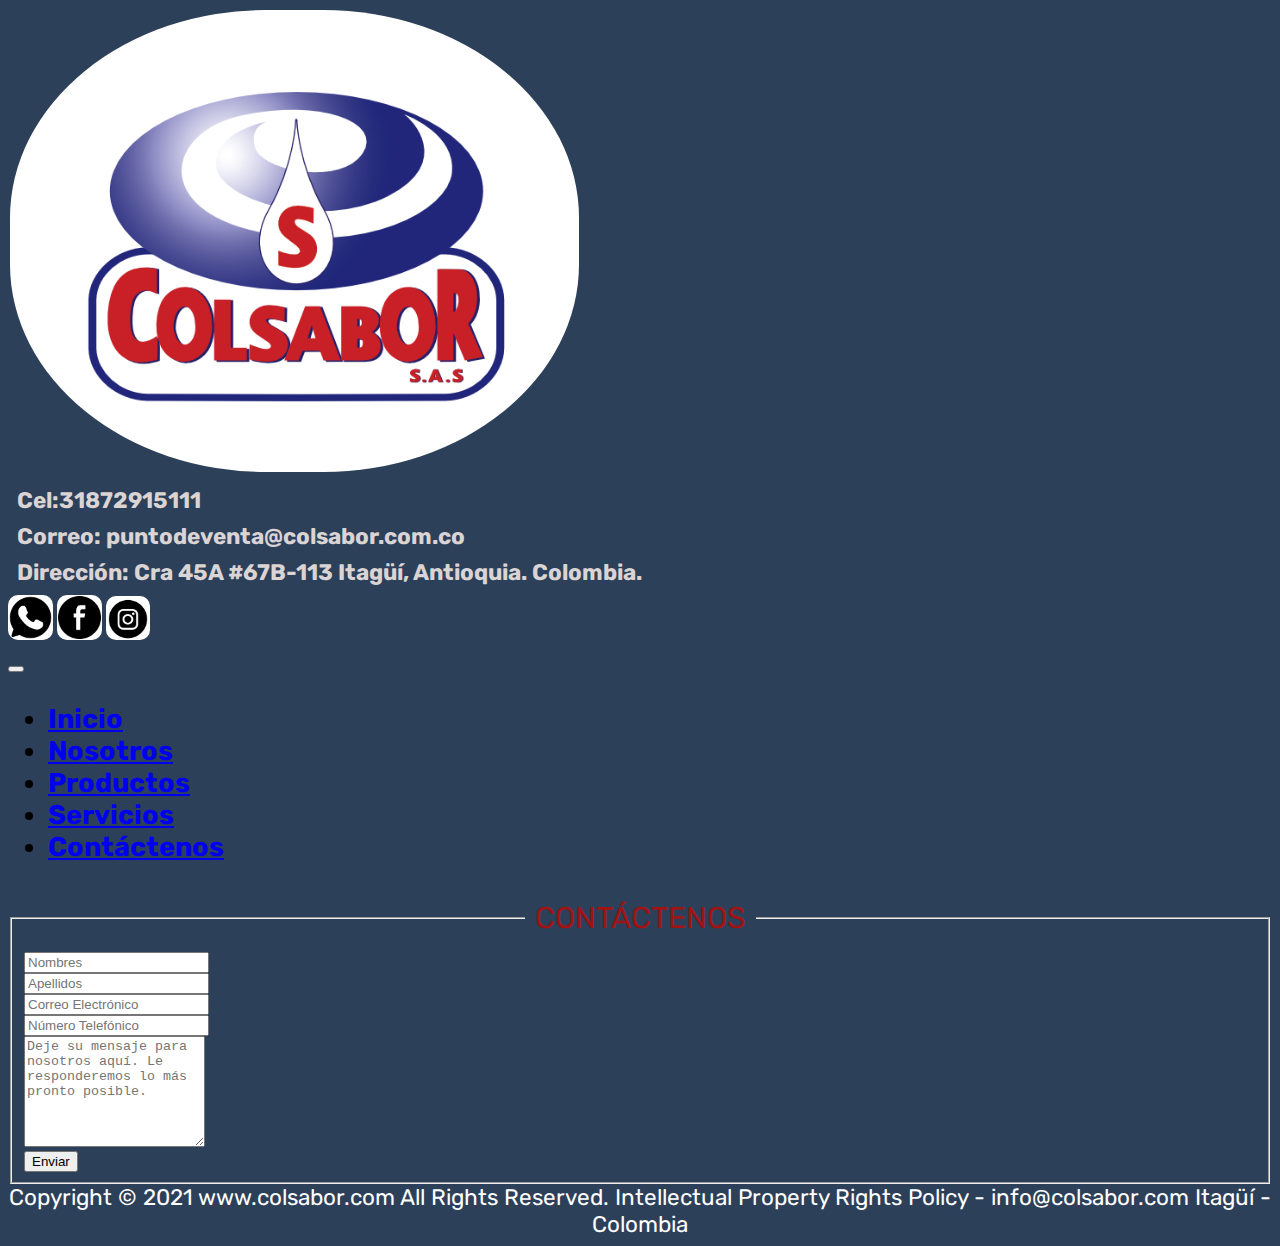
==== commit 7f25e710: "Sitio Web todo responsive" ====
--- a/contactenos.html
+++ b/contactenos.html
@@ -6,104 +6,194 @@
   <meta http-equiv="X-UA-Compatible" content="IE=edge" />
   <meta name="viewport" content="width=device-width, initial-scale=1.0" />
   <link rel="icon" href="imagenes/logotipo.ico" />
+  <link
+  href="https://cdn.jsdelivr.net/npm/bootstrap@5.1.3/dist/css/bootstrap.min.css"
+  rel="stylesheet"
+  integrity="sha384-1BmE4kWBq78iYhFldvKuhfTAU6auU8tT94WrHftjDbrCEXSU1oBoqyl2QvZ6jIW3"
+  crossorigin="anonymous">
   <link rel="stylesheet" href="CSS/estilos.css">
   <link rel="preconnect" href="https://fonts.googleapis.com">
   <link rel="preconnect" href="https://fonts.gstatic.com" crossorigin>
   <link href="https://fonts.googleapis.com/css2?family=Rubik:wght@300&display=swap" rel="stylesheet">
   <title>Colsabor</title>
 </head>
-<!-- Barra de navegación -->
+<style>
+  .row > .header__img{
+    margin: 10px 0;
+    padding: 1px;
+    font-family: "Rubik";
+  }
+</style>
+
 <body>
-  <header class="colorPrincipal header-grid">
-    <!-- Información de contacto-->
-    <div id="informacioncontacto" class="header__inf">
-      <h1>Cel:31872915111</h1>
-      <h1>Correo: puntodeventa@colsabor.com.co</h1>
-      <h1>Dirección: Cra 45A #67B-113 Itagüí, Antioquia. Colombia.</h1>
+<div class="container-fluid body">
+  <div class="row">
+    <div class="col-lg-3 col-md-3 col-sm-12 text-center">
+      <img
+        class="header__img"
+        src="imagenes/logotipo.png"
+        alt="logotipo-colsabor"
+        width="45%"
+      />
     </div>
-    <!-- iconos redes sociales -->
-    <div id="iconosredes" class="icono-flex">
-      <a href="https://wa.me/573182915111"
-        ><img
-          class="header__icono1"
-          src="imagenes/whatsap.png"
-          alt="whatsappicon"
-      /></a>
-      <a href="https://www.facebook.com/colsaborsas"
-        ><img
-          class="header__icono2"
-          src="imagenes/facebook.png"
-          alt="facebookicon"
-      /></a>
-      <a href="https://www.instagram.com/colsabor/"
-        ><img
-          class="header__icono3"
-          src="imagenes/instagram.png"
-          alt="instagramicon"
-      /></a>
+    <div class="col-lg-5 col-md-5 col-sm-12">
+      <h6 class="header__inf">Cel:31872915111</h6>
+      <h6 class="header__inf">Correo: puntodeventa@colsabor.com.co</h6>
+      <h6 class="header__inf">
+        Dirección: Cra 45A #67B-113 Itagüí, Antioquia. Colombia.
+      </h6>
     </div>
-    <!-- Menú de navegación -->
-    <div id="navegador" class="header__nav ">
-      <nav class="nav-flex">
-        <div class="nav-li"><a class="nav-a"  href="index.html">Inicio</a></div>
-
-        <div class="nav-li"><a class="nav-a" href="nosotros.html">Nosotros</a></div>
-
-        <div class="nav-li"><a class="nav-a" href="productos.html">Productos</a></div>
-
-        <div class="nav-li"><a class="nav-a" href="servicios.html">Servicios</a></div>
-
-        <div class="nav-li"><a class="nav-a" href="contactenos.html">Contáctenos</a></div>
+    <div class="col-lg-4 col-md-4 col-sm-12 text-center">
+      <div>
+        <a href="https://wa.me/573182915111"
+          ><img
+            class="header__icono1"
+            src="imagenes/whatsap.png"
+            alt="whatsappicon"
+            height="43px"
+            width="43px"
+        /></a>
+        <a href="https://www.facebook.com/colsaborsas"
+          ><img
+            class="header__icono2"
+            src="imagenes/facebook.png"
+            alt="facebookicon"
+            height="43px"
+            width="43px"
+        /></a>
+        <a href="https://www.instagram.com/colsabor/"
+          ><img
+            class="header__icono3"
+            src="imagenes/instagram.png"
+            alt="instagramicon"
+            height="44px"
+            width="44px"
+        /></a>
+      </div>
+    </div>
+  </div>
+  <div class="row">
+    <div class="col-12 header__nav">
+      <nav class="navbar navbar-expand-lg navbar-dark bg-dark">
+        <div class="container-fluid">
+          <button
+            class="navbar-toggler"
+            type="button"
+            data-bs-toggle="collapse"
+            data-bs-target="#navbarNav"
+            aria-controls="navbarNav"
+            aria-expanded="false"
+            aria-label="Toggle navigation"
+          >
+            <span class="navbar-toggler-icon"></span>
+          </button>
+          <div class="collapse navbar-collapse" id="navbarNav">
+            <ul class="navbar-nav">
+              <li class="nav-item">
+                <a
+                  class="nav-link active"
+                  aria-current="page"
+                  href="index.html"
+                  >Inicio</a
+                >
+              </li>
+              <li class="nav-item">
+                <a class="nav-link" href="nosotros.html">Nosotros</a>
+              </li>
+              <li class="nav-item">
+                <a class="nav-link" href="productos.html">Productos</a>
+              </li>
+              <li class="nav-item">
+                <a class="nav-link" href="servicios.html">Servicios</a>
+              </li>
+              <li class="nav-item">
+                <a class="nav-link" href="contactenos.html">Contáctenos</a>
+              </li>
+            </ul>
+          </div>
+        </div>
       </nav>
     </div>
-    <!-- loogotipo de la empresa -->
-    <div id="logo" class="header__img">
-      <a href="index.html">
-        <img
-          src="imagenes/logotipo.png"
-          alt="logotipo-colsabor"
-          width="99%"
-        
-        />
-      </a>
+  </div>
+  <!-- Desarrollo del Main -->
+  <main class="mainContact">
+        <div class="container formulario">
+          <div class="row">
+              <div class="col-lg-8 col-md-8 col-sm-12">
+                  <div class="well well-sm">
+                      <form class="form-horizontal" method="post">
+                          <fieldset>
+                              <legend class="header">CONTÁCTENOS</legend>
+      
+                              <div class="form-group">
+                                  <span class="col-md-1 col-md-offset-2 text-center"><i class="fa fa-user bigicon"></i></span>
+                                  <div class="col-md-8">
+                                      <input id="fname" name="name" type="text" placeholder="Nombres" class="form-control">
+                                  </div>
+                              </div>
+                              <div class="form-group">
+                                  <span class="col-md-1 col-md-offset-2 text-center"><i class="fa fa-user bigicon"></i></span>
+                                  <div class="col-md-8">
+                                      <input id="lname" name="name" type="text" placeholder="Apellidos" class="form-control">
+                                  </div>
+                              </div>
+      
+                              <div class="form-group">
+                                  <span class="col-md-1 col-md-offset-2 text-center"><i class="fa fa-envelope-o bigicon"></i></span>
+                                  <div class="col-md-8">
+                                      <input id="email" name="email" type="text" placeholder="Correo Electrónico" class="form-control">
+                                  </div>
+                              </div>
+      
+                              <div class="form-group">
+                                  <span class="col-md-1 col-md-offset-2 text-center"><i class="fa fa-phone-square bigicon"></i></span>
+                                  <div class="col-md-8">
+                                      <input id="phone" name="phone" type="text" placeholder="Número Telefónico" class="form-control">
+                                  </div>
+                              </div>
+      
+                              <div class="form-group">
+                                  <span class="col-md-1 col-md-offset-2 text-center"><i class="fa fa-pencil-square-o bigicon"></i></span>
+                                  <div class="col-md-8">
+                                      <textarea class="form-control" id="message" name="message" placeholder="Deje su mensaje para nosotros aquí. Le responderemos lo más pronto posible." rows="7"></textarea>
+                                  </div>
+                              </div>
+      
+                              <div class="form-group p-5">
+                                  <div class="col-md-12 text-center">
+                                      <button type="submit" class="btn btn-primary btn-lg">Enviar</button>
+                                  </div>
+                              </div>
+                          </fieldset>
+                      </form>
+                  </div>
+              </div>
+          </div>
+      </div>
+          </div>
+          <div class="col-auto">
+
+          </div>
+        </div>
+
+      </div>
+
     </div>
-  </header>
-   <!-- Formulario -->
-  <!-- Título de la sección -->
 
-    <main class="mainCon">
-      <div class="mainCon__titulo">
-        <h1>CONTÁCTENOS</h1>
-      </div>
-      <!-- Formulario con imágen relacionada en tabla -->
-            <div class="mainCon__form">
-              <form action="www.servidor.com"></form>
-              <div class="mainCon__nombre">
-                <label for="nombre">Nombre</label>
-                <input type="text" name="nombre" placeholder="Escriba su nombre" required/>
-              </div>
-              <div class="mainCon__correo">
-                <label for="correo">Correo</label>
-                <input type="email" name="correo" placeholder="Escriba su correo" required />
-              </div>
-              <div class="mainCon__ciudad">
-                <label for="ciudad">Ciudad</label>
-                <input type="text" name="ciudad" placeholder="Escriba su ubicación" />
-              </div>
-              <div class="mainCon__telefono">
-                <label for="telefono">Teléfono</label>
-                <input type="number" name="telefono" placeholder="Escriba su teléfono" />
-              </div>
-              <div class="mainCon__cuadro"><textarea name="comentario" id="" cols="40" rows="10" placeholder="Escriba aquí su comentario"></textarea></div>
-                <div class="mainCon__buttom"><input type="submit" value="Enviar">
-            </div>
-         </main>
-  <!-- Pie de Página -->
-  <footer>
-      <div>
-        Copyright © 2021 www.colsabor.com All Rights Reserved. Intellectual
-        Property Rights Policy – info@colsabor.com Itagüí – Colombia
-      </div>
-  </footer>
+  </main>
+    <!-- Pie de Página -->
+    <footer>
+      <div class="row">
+        <div class="col-lg-12 col-md-12 col-sm-12 footer">
+          Copyright © 2021 www.colsabor.com All Rights Reserved. Intellectual
+          Property Rights Policy - info@colsabor.com Itagüí - Colombia
+        </div>
+        </div>
+    </footer>
+  <script
+src="https://cdn.jsdelivr.net/npm/bootstrap@5.1.3/dist/js/bootstrap.bundle.min.js"
+integrity="sha384-ka7Sk0Gln4gmtz2MlQnikT1wXgYsOg+OMhuP+IlRH9sENBO0LRn5q+8nbTov4+1p"
+crossorigin="anonymous"
+></script>
 </body>
-</html>+</html>
--- a/CSS/estilos.css
+++ b/CSS/estilos.css
@@ -1,717 +1,200 @@
-* {
-    margin: 0;
-    padding: 0;
-    box-sizing: border-box;
-  }
-  
-  body {
-    width: 100vw;
-    height: 100vh;
-    overflow-x: hidden;
-    font-family: "Rubik", sans-serif;
-   }
-  
-  
-  
-  .header-grid {
-    display: grid;
-    grid-template-columns: 8.6vw 53vw 30.4vw;
-    grid-template-rows: auto, 7vh;
-    grid-column-gap: 2vw;
-    grid-row-gap: 0.5vh;
-    padding: 0.5vh 2vw 0vh 2vw;
-    grid-template-areas:
-      "logo . informacioncontacto"
-      "logo navegador iconosredes";
-    justify-items: center;
-    align-items: center;
-  }
-  div#navegador {
-    grid-area: navegador;
-  }
-  
-  div#logo {
-    grid-area: logo;
-  }
-  
-  div#informacioncontacto {
-    grid-area: informacioncontacto;
-  }
-  
-  div#iconosredes {
-    grid-area: iconosredes;
-  }
-  
-  #iconosredes {
-    justify-self: end;
-  }
-  
-  /*El navegador*/
-  .header__nav {
-    width: 55vw;
-    height: 7vh;
-    background-color: white;
-    border: solid white;
-    transform: translate(0, -30px);
-      }
-  
-  nav a {
-    text-decoration: none;
-    color: inherit;
-    font-size: 3.2vh;
-    font-weight: bolder;
-    color: white;
-    padding: 1.5vh auto 1.5vh auto;
-  }
-  
-  .nav-flex {
-    display: flex;
-    flex-direction: row;
-    flex-wrap: wrap;
-    justify-content: center;
-    align-items: center;
-    justify-content: space-around;
-  }
-  
-  .nav-li {
-    height: 6vh;
-    width: 10.5vw;
-    background-color: rgb(45, 64, 89);
-    padding: 1vh 0.5vw 1vh 0.5vw;
+body {
+  background-color: rgb(45, 64, 89);
+  font-family: 'Rubik', sans-serif;
+  }
+  
+  .body{
+    padding-left: 0;
+    padding-right: 0;
+  }
+/* Desarrollo del Header */
+
+/* Logotipo de la Empresa */
+.header__img {
+  background-color: white;
+  border-radius: 45%;
+  margin: 2px 2px 2px 2px;
+  }
+/* Información de Contacto */
+.header__inf {
+  font-size: 2.5vh;
+  font-family: "Rubik", sans-serif;
+  background-color: transparent;
+  color: rgb(219, 212, 212);
+  margin: 1vh;
+  font-weight: bolder;
+  }
+
+  /* Íconos de Redes Sociales */
+  .header__icono1 {
+    background-color: white;
+    border-radius: 10px;
+    padding: 1px;
+  }
+
+  .header__icono2 {
+    background-color: white;
+    border-radius: 10px;
+    padding: 1px;
+  }
+
+  .header__icono3 {
+    background-color: white;
+    border-radius: 10px;
+     }
+/* Barra de Navegación */
+ .header__nav{
+     font-weight: bolder;
+     font-size: 3vh;
+     }
+     /* Pie de Página */
+     .footer{
+     font-weight: normal;
+     font-size: 2.5vh;
+     color: white;
+     text-align: center;
+     }
+/*Parte General del Main*/
+   .main{
+    background-color: white;
+    }
+/* Desarrollo del main de Inicio */
+   .main__index{
+       background-image:url(../imagenes/cakewall.jpg);
+       background-size: cover;
+  background-repeat: no-repeat;
+  text-align: center;
+  height: 65vh;
+    }
+
+   .main__frase1 {
+    background-color: rgba(255, 255, 255, 0.582);
     text-align: center;
-  }
-  
-  .nav-li:hover {
-    background-color: white;
-    padding: 1vh 0.5vw 1vh 0.5vw;
-    text-align: center;
-  }
-
-    
-  .nav-a:hover {
-    color: rgb(45, 64, 89);
-    padding: 1.5vh auto 1.5vh auto;
-  }
-  
-  .colorPrincipal {
-    background-color: rgb(45, 64, 89);
-  }
-  
-  /*logo de la empresa*/
-  .header__img {
-    width: 8.6vw;
-    height: 15vh;
-    background-color: white;
-    border-radius: 45%;
-    order: -1;
-    transition: all 1s;
-    }
-
-    .header__img:hover{
-      width: 10vw;
-      height: 17vh;
-      }
-  
- 
-  /*la información de contacto*/
-  .header__inf {
-    width: 30.4vw;
-    height: 8vh;
-    font-size: 1vh;
-    font-family: "Rubik", sans-serif;
-    background-color: transparent;
-    color: rgb(219, 212, 212);
-    margin: 1vh;
-    order: 1;
-  }
-  /*Íconos de redes sociales*/
-  .icono-flex {
-    width: 26vh;
-    height: 7vh;
-    display: flex;
-    flex-direction: row;
-    flex-wrap: nowrap;
-    justify-content: center;
-    align-items: center;
-    justify-content: space-between;
-    order: 2;
-    transform:translate(0,-3px)
-    }
-  
-  .header__icono1 {
-    width: 6vh;
-    height: 6vh;
-    padding: 1vh;
-    background-color: white;
-    border-radius: 10px;
-    transform:scale(1.3,1.3);
-    transition: width 1s, height 1s;
-  }
-
-  .header__icono1:hover {
-    height: 5vh;
-    width: 5vh;
-    }
-
-  .header__icono2 {
-    width: 6vh;
-    height: 6vh;
-    padding: 1vh;
-    background-color: white;
-    border-radius: 10px;
-    transform:scale(1.3,1.3);
-    transition: width 1s, height 1s;
-  }
-
-  .header__icono2:hover {
-    height: 5vh;
-    width: 5vh;
-    }
-
-  .header__icono3 {
-    width: 6vh;
-    height: 6vh;
-    padding: 1vh;
-    background-color: white;
-    border-radius: 10px;
-    transform:scale(1.3,1.3);
-    transition: width 1s, height 1s;
-  }
-
-  .header__icono3:hover {
-    height: 5vh;
-    width: 5vh;
-    }
-  
-  /*Inicia el Footer*/
-  
-  footer {
-    height: 7vh;
-    background-color: rgb(45, 64, 89);
-    font-family: "Rubik", sans-serif;
-    font-weight: normal;
-    font-size: 2.5vh;
-    color: white;
-    text-align: center;
-  }
-  
-  /*MAIN DE INICIO*/
-  
-  .main {
-    width: 100vw;
-    height: 75vh;
-    background-image: url(../imagenes/cakewall.jpg);
-    background-size: cover;
-    background-repeat: no-repeat;
-    text-align: center;
-    display: grid;
-    grid-template-columns: 90vw;
-    grid-template-rows: 30% 20%;
-    align-content: space-evenly;
-    justify-content: center;
-  }
-  
-  .main__frase1 {
-    background-image: linear-gradient(to top,white,lightblue);
-    text-align: center;
-    font-size: 5vh;
+    font-size: 4em;
     color: rgb(161, 18, 18);
     border-radius: 20px;
-    animation-name: aparecerfrase1;
-    animation-iteration-count: 1;
-    animation-timing-function: ease-in;
-    animation-duration: 2s;
-    animation-delay:0.5s;
-  }
-
-  @keyframes aparecerfrase1 {
-    0%{transform:translatex(-100vw);}
-    10%{transform:translatex(-90vw);}
-    20%{transform:translatex(-80vw);}
-    30%{transform:translatex(-70vw);}
-    40%{transform:translatex(-60vw);}
-    50%{transform:translatex(-50vw);}
-    60%{transform:translatex(-40vw);}
-    70%{transform:translatex(-30vw);}
-    80%{transform:translatex(-20vw);}
-    90%{transform:translatex(-10vw);}
-    100%{transform:translatex(0vw);}
-  }
-
-  
+    margin: 30px 30px 30px 30px;
+    margin-bottom: 40px;
+  }
   .main__frase2 {
-    background-image: linear-gradient(to bottom, white,lightblue);
-    font-size: 4vh;
+    background-color: rgba(255, 255, 255, 0.582);
+    font-size: 4em;
     text-align: center;
     color: rgb(9, 67, 145);
     border-radius: 20px;
-    animation-name: aparecerfrase2;
-    animation-iteration-count: 1;
-    animation-timing-function: ease-in;
-    animation-duration: 2s;
-    animation-delay:0.5s;
-  }
-
-  @keyframes aparecerfrase2 {
-    0%{transform:translatex(100vw);}
-    10%{transform:translatex(90vw);}
-    20%{transform:translatex(80vw);}
-    30%{transform:translatex(70vw);}
-    40%{transform:translatex(60vw);}
-    50%{transform:translatex(50vw);}
-    60%{transform:translatex(40vw);}
-    70%{transform:translatex(30vw);}
-    80%{transform:translatex(20vw);}
-    90%{transform:translatex(10vw);}
-    100%{transform:translatex(0vw);}
-  }
-  
-  /*MAIN DE NOSOTROS*/
-  
-  .mainNos {
-    width: 100vw;
-    height: 75vh;
-    background-color: white;
-    display: flex;
-    flex-flow: row nowrap;
-    padding: 5vh 20vh 5vh 20vh;
-    justify-content: space-evenly;
-  }
-  
-  section {
-    padding-right: 10vh;
-  }
-  
+    margin: 30px 30px 10px 30px;
+  }
+
+  /* Desarrollo del Main de Nosotros */
+
   .mainNos__titulo {
-    position:relative;
     font-weight: bolder;
-    font-size: 4vh;
+    font-size: 8vh;
     color: rgb(161, 18, 18);
-    padding-bottom: 10vh;
-    animation-duration: 1s;
-    animation-name: aparecer;
-    animation-iteration-count: 1;
-  }
-
-  @keyframes aparecer{
-    0%{transform:translatex(-50vw)}
-    10%{transform:translatex(-45vw)}
-    20%{transform:translatex(-40vw)}
-    30%{transform:translatex(-35vw)}
-    40%{transform:translatex(-30vw)}
-    50%{transform:translatex(-25vw)}
-    60%{transform:translatex(-20vw)}
-    70%{transform:translatex(-15vw)}
-    80%{transform:translatex(-10vw)}
-    90%{transform:translatex(-5vw)}
-    100%{transform:translatex(0vw)}
-  }
-
-  
+    padding: 20px 20px 20px;
+  }
   
   .mainNos__texto {
     font-weight: bold;
     font-size: 3.5vh;
     color: rgb(1, 0, 3);
     text-align: justify;
-  }
-  
-  .mainNos__imagen {
-    height: 65vh;
-    width: 30vw;
-  }
-  
-  /*MAIN DE PRODUCTOS*/
-  
-  .mainProd {
-    width: 100vw;
-    height: 1500px;
-    text-align: center;
-  }
-  .mainProd__titulo {
-    display: inline-block;
-    font-weight: bolder;
-    font-size: 50px;
-    color: rgb(161, 18, 18);
-    position: relative;
-    margin: 50px;
-    padding: 10px;
-    animation-duration: 1s;
-    animation-name: aparecer1;
-    animation-iteration-count: 1;
-    }
-
-  @keyframes aparecer1 {
-    0%{transform:translatex(-50vw);}
-    10%{transform:translatex(-45vw);}
-    20%{transform:translatex(-40vw);}
-    30%{transform:translatex(-35vw);}
-    40%{transform:translatex(-30vw);}
-    50%{transform:translatex(-25vw);}
-    60%{transform:translatex(-20vw);}
-    70%{transform:translatex(-15vw);}
-    80%{transform:translatex(-10vw);}
-    90%{transform:translatex(-5vw);}
-    100%{transform:translatex(-0vw);}
-  }
-  
-  .mainProd__img1 {
-    display: inline-block;
-    width: 300px;
-    height: 300px;
-    position: absolute;
-    left: 1%;
-    top: 50%;
-  }
-  .mainProd__img2 {
-    display: inline-block;
-    width: 300px;
-    height: 300px;
-    position: absolute;
-    left: 26%;
-    top: 50%;
-  }
-  .mainProd__img3 {
-    display: inline-block;
-    width: 300px;
-    height: 300px;
-    position: absolute;
-    left: 51%;
-    top: 50%;
-  }
-  .mainProd__img4 {
-    display: inline-block;
-    width: 300px;
-    height: 300px;
-    position: absolute;
-    left: 76%;
-    top: 50%;
-  }
-  .mainProd__img5 {
-    display: inline-block;
-    width: 300px;
-    height: 300px;
-    position: absolute;
-    left: 1%;
-    top: 100%;
-  }
-  .mainProd__img6 {
-    display: inline-block;
-    width: 300px;
-    height: 300px;
-    position: absolute;
-    left: 26%;
-    top: 100%;
-  }
-  .mainProd__img7 {
-    display: inline-block;
-    width: 300px;
-    height: 300px;
-    position: absolute;
-    left: 51%;
-    top: 100%;
-  }
-  .mainProd__img8 {
-    display: inline-block;
-    width: 300px;
-    height: 300px;
-    position: absolute;
-    left: 76%;
-    top: 100%;
-  }
-  .mainProd__img9 {
-    display: inline-block;
-    width: 300px;
-    height: 300px;
-    position: absolute;
-    left: 1%;
-    top: 150%;
-  }
-  .mainProd__img10 {
-    display: inline-block;
-    width: 300px;
-    height: 300px;
-    position: absolute;
-    left: 26%;
-    top: 150%;
-  }
-  .mainProd__img11 {
-    display: inline-block;
-    width: 300px;
-    height: 300px;
-    position: absolute;
-    left: 51%;
-    top: 150%;
-  }
-  .mainProd__img12 {
-    display: inline-block;
-    width: 300px;
-    height: 300px;
-    position: absolute;
-    left: 76%;
-    top: 150%;
-  }
-  .mainProd__img13 {
-    display: inline-block;
-    width: 300px;
-    height: 300px;
-    position: absolute;
-    left: 1%;
-    top: 200%;
-  }
-  .mainProd__img14 {
-    display: inline-block;
-    width: 300px;
-    height: 300px;
-    position: absolute;
-    left: 26%;
-    top: 200%;
-  }
-  .mainProd__img15 {
-    display: inline-block;
-    width: 300px;
-    height: 300px;
-    position: absolute;
-    left: 51%;
-    top: 200%;
-  }
-  .mainProd__img16 {
-    display: inline-block;
-    width: 300px;
-    height: 300px;
-    position: absolute;
-    left: 76%;
-    top: 200%;
-  }
-  
-  /*MAIN DE SERVICIOS*/
-  .mainServ {
-    height: 135%;
-  }
-  .mainServ__titulo {
-    display: inline-block;
-    font-weight: bolder;
-    font-size: 25px;
-    color: rgb(161, 18, 18);
-    margin: 30px;
-    padding: 10px;
-    animation-name: aparecer2;
-    animation-duration: 1.5s;
-    animation-iteration-count: 1;
-    transform:translatex(25vw);
-    }
-
-  @keyframes aparecer2 {
-    0%{transform:translatex(-50vw);}
-    10%{transform:translatex(-45vw);}
-    20%{transform:translatex(-40vw);}
-    30%{transform:translatex(-35vw);}
-    40%{transform:translatex(-30vw);}
-    50%{transform:translatex(-25vw);}
-    60%{transform:translatex(-20vw);}
-    70%{transform:translatex(-15vw);}
-    80%{transform:translatex(-10vw);}
-    90%{transform:translatex(-5vw);}
-    100%{transform:translatex(0vw);}
-  }
-
-  .mainServ__subtitulo1 {
-    width: 31%;
-    height: 8%;
-    display: inline-block;
-    font-weight: bolder;
-    font-size: 20px;
-    color: rgb(73, 42, 214);
-    text-align: center;
-    position: absolute;
-    left: 1%;
-    top: 40%;
-  }
-  .mainServ__subtitulo2 {
-    width: 31%;
-    height: 8%;
-    display: inline-block;
-    font-weight: bolder;
-    font-size: 20px;
-    color: rgb(73, 42, 214);
-    text-align: center;
-    position: absolute;
-    left: 34%;
-    top: 40%;
-  }
-  .mainServ__subtitulo3 {
-    width: 31%;
-    height: 8%;
-    display: inline-block;
-    font-weight: bolder;
-    font-size: 20px;
-    color: rgb(73, 42, 214);
-    text-align: center;
-    position: absolute;
-    left: 67%;
-    top: 40%;
-  }
-  .mainServ__texto1 {
-    width: 31%;
-    height: 20%;
-    display: inline-block;
-    font-weight: bolder;
-    font-size: 20px;
-    color: black;
-    text-align: justify;
-    position: absolute;
-    left: 1%;
-    top: 55%;
-    margin: 3px 3px 3px 3px;
-  }
-  .mainServ__texto2 {
-    width: 31%;
-    height: 20%;
-    display: inline-block;
-    font-weight: bolder;
-    font-size: 20px;
-    color: black;
-    text-align: justify;
-    position: absolute;
-    left: 34%;
-    top: 55%;
-    margin: 3px 3px 3px 3px;
-  }
-  .mainServ__texto3 {
-    width: 31%;
-    height: 20%;
-    display: inline-block;
-    font-weight: bolder;
-    font-size: 20px;
-    color: black;
-    text-align: justify;
-    position: absolute;
-    left: 67%;
-    top: 55%;
-    margin: 3px 3px 3px 3px;
-  }
-  .mainServ__img1 {
-    display: inline-block;
-    position: absolute;
-    left: 1%;
-    top: 80%;
-  }
-  .mainServ__img2 {
-    display: inline-block;
-    position: absolute;
-    left: 34%;
-    top: 80%;
-  }
-  .mainServ__img3 {
-    display: inline-block;
-    position: absolute;
-    left: 67%;
-    top: 80%;
-  }
-  
-  /*MAIN DE CONTACTO*/
-  .mainCon {
-    height: 75vh;
-    width: 100vw;
-    background-image: url(../imagenes/candies.jpg);
-    background-size: cover;
-    }
-
-  
-  
-  .mainCon__titulo {
-    display: inline-block;
-    font-weight: bolder;
-    font-size: 25px;
-    color: rgb(161, 18, 18);
-    text-align: center;
-    position: absolute;
-    margin: 30px;
-    padding: 10px;
-    left: 2%;
-    animation-name: aparecer3;
-    animation-iteration-count: 1s;
-    animation-timing-function: ease-in;
-    animation-duration: 1s;
-  }
-
-  @keyframes aparecer3 {
-    0%{transform:translatex(-50vw);}
-    10%{transform:translatex(-45vw);}
-    20%{transform:translatex(-40vw);}
-    30%{transform:translatex(-35vw);}
-    40%{transform:translatex(-30vw);}
-    50%{transform:translatex(-25vw);}
-    60%{transform:translatex(-20vw);}
-    70%{transform:translatex(-15vw);}
-    80%{transform:translatex(-10vw);}
-    90%{transform:translatex(-5vw);}
-    100%{transform:translatex(0vw);}
-  }
-  
-  .mainCon__form {
-    width: 30vw;
-    display: inline-block;
-    position: absolute;
-    left: 5%;
-    top: 35%;
-    font-size: 20px;
-    text-align: right;
-    font-weight: bolder;
-    background-color: rgb(45, 64, 89);
-    border: skyblue 4px solid;
-    color: white;
-  }
-  .mainCon__nombre {
-    margin: 2px;
-  }
-  .mainCon__correo {
-    margin: 2px;
-  }
-  .mainCon__ciudad {
-    margin: 2px;
-  }
-  .mainCon__telefon {
-    margin: 2px;
-  }
-  .mainCon__cuadro {
-    margin: 10px;
-  }
-  
-  .mainCon__buttom {
-    margin: 2px;
-    float: right;
-  }
-  input[type="submit"] {
-    background-color: cornsilk;
-    font-family: "Rubik", sans-serif;
-    font-weight: 600;
-    padding: 5px 20px;
-    font-size: 16px;
-    border-radius: 30px;
-    border: solid 1px #fff;
-  }
-  
-  input[type="submit"]:hover {
-    background-color: #000;
-    color: #fff;
-  }
-  /*MEDIA QUERIES*/
-  /*Mobile*/
-  @media  only screen and (max-width:900px) {
-  
-    body {
-      display: flex;
-      flex-direction:column;
-      flex-wrap: nowrap;}
-  
-  .header__nav {
-    display: flex;
-    flex-direction:column;
-  }
-      
-  .icono-flex{
-    display:flex;
-    flex-direction: column;
-  }
-  }+    margin: 20px 20px 20px 20px;
+}
+
+.mainNos__img{
+    padding: 20px 20px 20px 20px;
+}
+
+/* Desarrollo del Main de Productos */
+
+.mainProd__titulo {
+  font-weight: bolder;
+  font-size: 50px;
+  color: rgb(161, 18, 18);
+  margin: 50px;
+  padding: 10px;
+ }
+/* Desarrollo del Main de Servicios */
+ .text-justify{
+   text-align: justify;
+ }
+ 
+ .mainServ__titulo {
+  font-weight: bolder;
+  font-size: 50px;
+  color: rgb(161, 18, 18);
+}
+.mainServ__subtitulo {
+  font-weight: bolder;
+  font-size: 25px;
+  color: rgb(73, 42, 214);
+}
+/* Desarrollo del Main de Contáctenos */
+
+.header {
+  color: rgb(161, 18, 18);
+  font-size: 50px;
+  padding: 10px;
+}
+
+.bigicon {
+  font-size: 35px;
+  color: #36A0FF;
+}
+
+.formulario{
+  background-color: transparent;
+  }
+
+.mainContact{
+  background-image: url(../imagenes/candies.jpg);
+  background-size: cover;
+  background-repeat: no-repeat;
+  }
+@media (max-width:1000px) {
+
+.header__inf{
+    font-size:1.8vh;
+}
+
+  .main__frase1{
+      font-size: 2.3em;
+  }
+
+  .main__frase2{
+    font-size: 2.3em;
+}
+
+  
+.footer{
+    font-size: 2vh;
+    height: 2vh;
+}
+
+.mainNos__titulo{
+    font-size: 4vh;
+}
+
+.mainNos__texto{
+    font-size: 2vh;
+}
+
+  
+.main__index{
+    height: 70vh;
+}
+}
+
+.mainProd__titulo{
+  font-size: 30px;
+}
+
+.mainServ__titulo{
+  font-size: 30px;
+}
+
+.header{
+  font-size: 30px;
+  text-align: center;
+}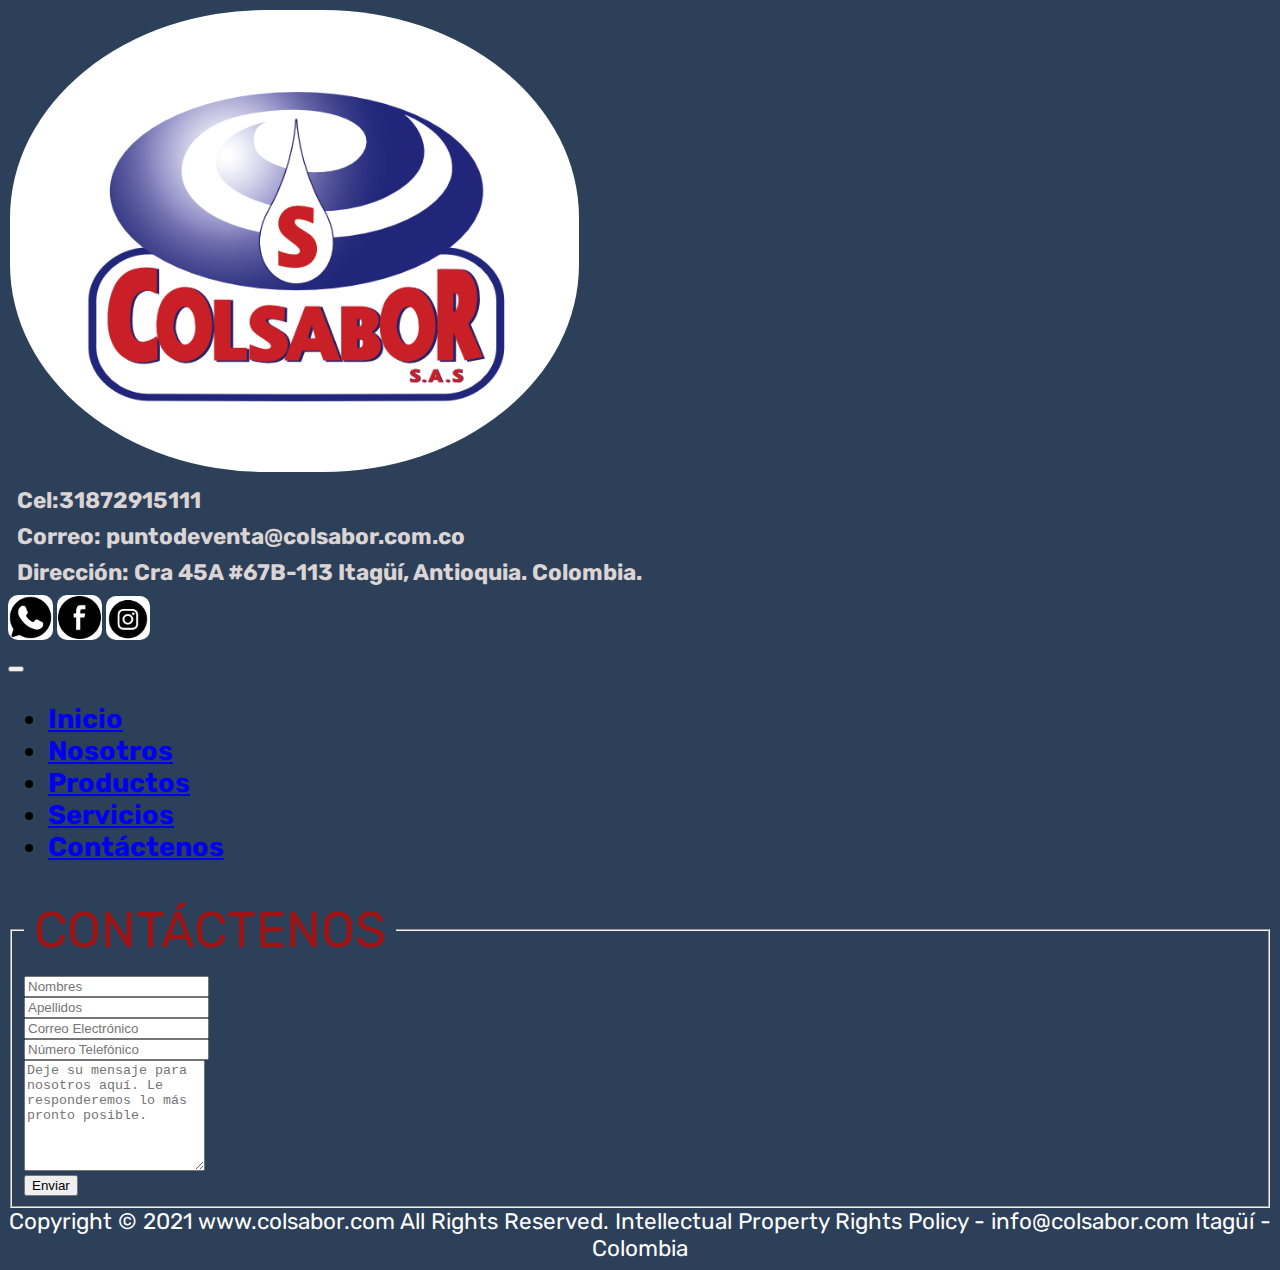
==== commit f3a356b9: "Segunda Entrega del Proyecto" ====
--- a/contactenos.html
+++ b/contactenos.html
@@ -29,12 +29,14 @@
 <div class="container-fluid body">
   <div class="row">
     <div class="col-lg-3 col-md-3 col-sm-12 text-center">
-      <img
-        class="header__img"
-        src="imagenes/logotipo.png"
-        alt="logotipo-colsabor"
-        width="45%"
-      />
+      <a href="index.html">
+        <img
+          class="header__img"
+          src="imagenes/logotipo.png"
+          alt="logotipo-colsabor"
+          width="45%"
+        />
+      </a>
     </div>
     <div class="col-lg-5 col-md-5 col-sm-12">
       <h6 class="header__inf">Cel:31872915111</h6>
@@ -91,7 +93,7 @@
             <ul class="navbar-nav">
               <li class="nav-item">
                 <a
-                  class="nav-link active"
+                  class="nav-link"
                   aria-current="page"
                   href="index.html"
                   >Inicio</a
--- a/CSS/estilos.css
+++ b/CSS/estilos.css
@@ -54,18 +54,19 @@
      color: white;
      text-align: center;
      }
+
 /*Parte General del Main*/
    .main{
-    background-color: white;
+    background-image: linear-gradient(to top,lightgrey, white);
     }
 /* Desarrollo del main de Inicio */
    .main__index{
        background-image:url(../imagenes/cakewall.jpg);
        background-size: cover;
-  background-repeat: no-repeat;
-  text-align: center;
-  height: 65vh;
-    }
+       background-repeat: no-repeat;
+       text-align: center;
+       height: 65vh;
+      }
 
    .main__frase1 {
     background-color: rgba(255, 255, 255, 0.582);
@@ -75,6 +76,19 @@
     border-radius: 20px;
     margin: 30px 30px 30px 30px;
     margin-bottom: 40px;
+    animation-name:entrada1;
+    animation-iteration-count: 1;
+    animation-timing-function: ease-in;
+    animation-duration: 1s;
+    animation-delay:1s;
+  }
+
+  @keyframes entrada1 {
+    0%{transform:translateX(-100%)}
+    25%{transform:translateX(-75%)}
+    50%{transform:translateX(-50%)}
+    75%{transform:translateX(-25%)}
+    100%{transform:translateX(0%)}
   }
   .main__frase2 {
     background-color: rgba(255, 255, 255, 0.582);
@@ -83,6 +97,19 @@
     color: rgb(9, 67, 145);
     border-radius: 20px;
     margin: 30px 30px 10px 30px;
+    animation-name:entrada2;
+    animation-iteration-count: 1;
+    animation-timing-function: ease-in;
+    animation-duration: 1s;
+    animation-delay:1s;
+  }
+
+  @keyframes entrada2 {
+    0%{transform:translateX(100%)}
+    25%{transform:translateX(75%)}
+    50%{transform:translateX(50%)}
+    75%{transform:translateX(25%)}
+    100%{transform:translateX(0%)}
   }
 
   /* Desarrollo del Main de Nosotros */
@@ -92,8 +119,22 @@
     font-size: 8vh;
     color: rgb(161, 18, 18);
     padding: 20px 20px 20px;
-  }
-  
+    animation-name:entrada3;
+    animation-iteration-count: 1;
+    animation-timing-function: ease-in;
+    animation-duration: 1s;
+    animation-delay:1s;
+  }
+  
+  @keyframes entrada3 {
+    0%{transform:translateX(-100%)}
+    25%{transform:translateX(-75%)}
+    50%{transform:translateX(-50%)}
+    75%{transform:translateX(-25%)}
+    100%{transform:translateX(-0%)}
+  }
+
+
   .mainNos__texto {
     font-weight: bold;
     font-size: 3.5vh;
@@ -114,17 +155,46 @@
   color: rgb(161, 18, 18);
   margin: 50px;
   padding: 10px;
- }
+  animation-name:entrada4;
+    animation-iteration-count: 1;
+    animation-timing-function: ease-in;
+    animation-duration: 1s;
+    animation-delay:1s;
+    }
+
+    @keyframes entrada4 {
+      0%{transform:translateX(-100%)}
+      25%{transform:translateX(-75%)}
+      50%{transform:translateX(-50%)}
+      75%{transform:translateX(-25%)}
+      100%{transform:translateX(-0%)}
+    }
 /* Desarrollo del Main de Servicios */
  .text-justify{
    text-align: justify;
+   font-size: 2.5vh;
+   font-weight: bolder;
  }
  
  .mainServ__titulo {
   font-weight: bolder;
   font-size: 50px;
   color: rgb(161, 18, 18);
-}
+  animation-name:entrada5;
+    animation-iteration-count: 1;
+    animation-timing-function: ease-in;
+    animation-duration: 1s;
+    animation-delay:1s;
+    }
+
+    @keyframes entrada5 {
+      0%{transform:translateX(-100%)}
+      25%{transform:translateX(-75%)}
+      50%{transform:translateX(-50%)}
+      75%{transform:translateX(-25%)}
+      100%{transform:translateX(-0%)}
+    }
+
 .mainServ__subtitulo {
   font-weight: bolder;
   font-size: 25px;
@@ -136,6 +206,19 @@
   color: rgb(161, 18, 18);
   font-size: 50px;
   padding: 10px;
+  animation-name:entrada6;
+  animation-iteration-count: 1;
+    animation-timing-function: ease-in;
+    animation-duration: 1s;
+    animation-delay:1s;
+}
+
+@keyframes entrada6 {
+  0%{transform:translateX(-100%)}
+  25%{transform:translateX(-75%)}
+  50%{transform:translateX(-50%)}
+  75%{transform:translateX(-25%)}
+  100%{transform:translateX(-0%)}
 }
 
 .bigicon {
@@ -184,7 +267,6 @@
 .main__index{
     height: 70vh;
 }
-}
 
 .mainProd__titulo{
   font-size: 30px;
@@ -197,4 +279,5 @@
 .header{
   font-size: 30px;
   text-align: center;
-}+}
+}
